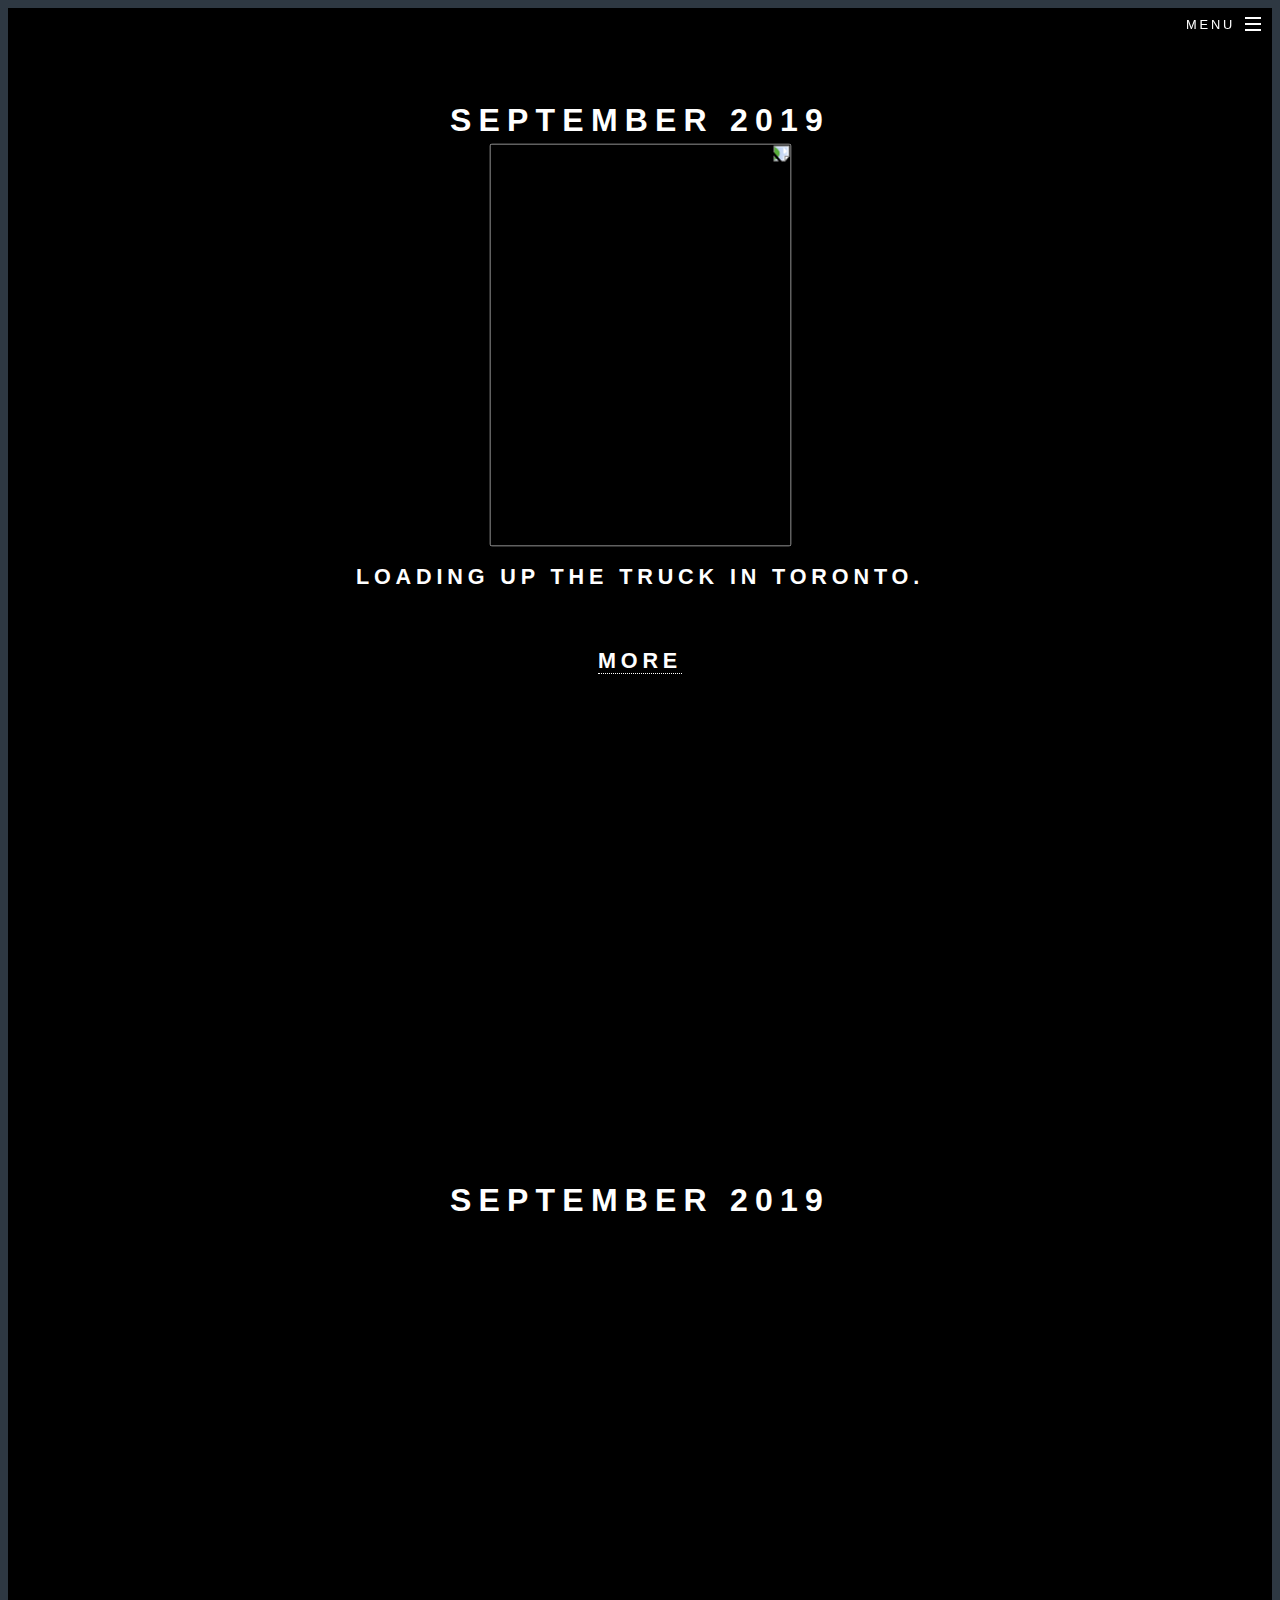
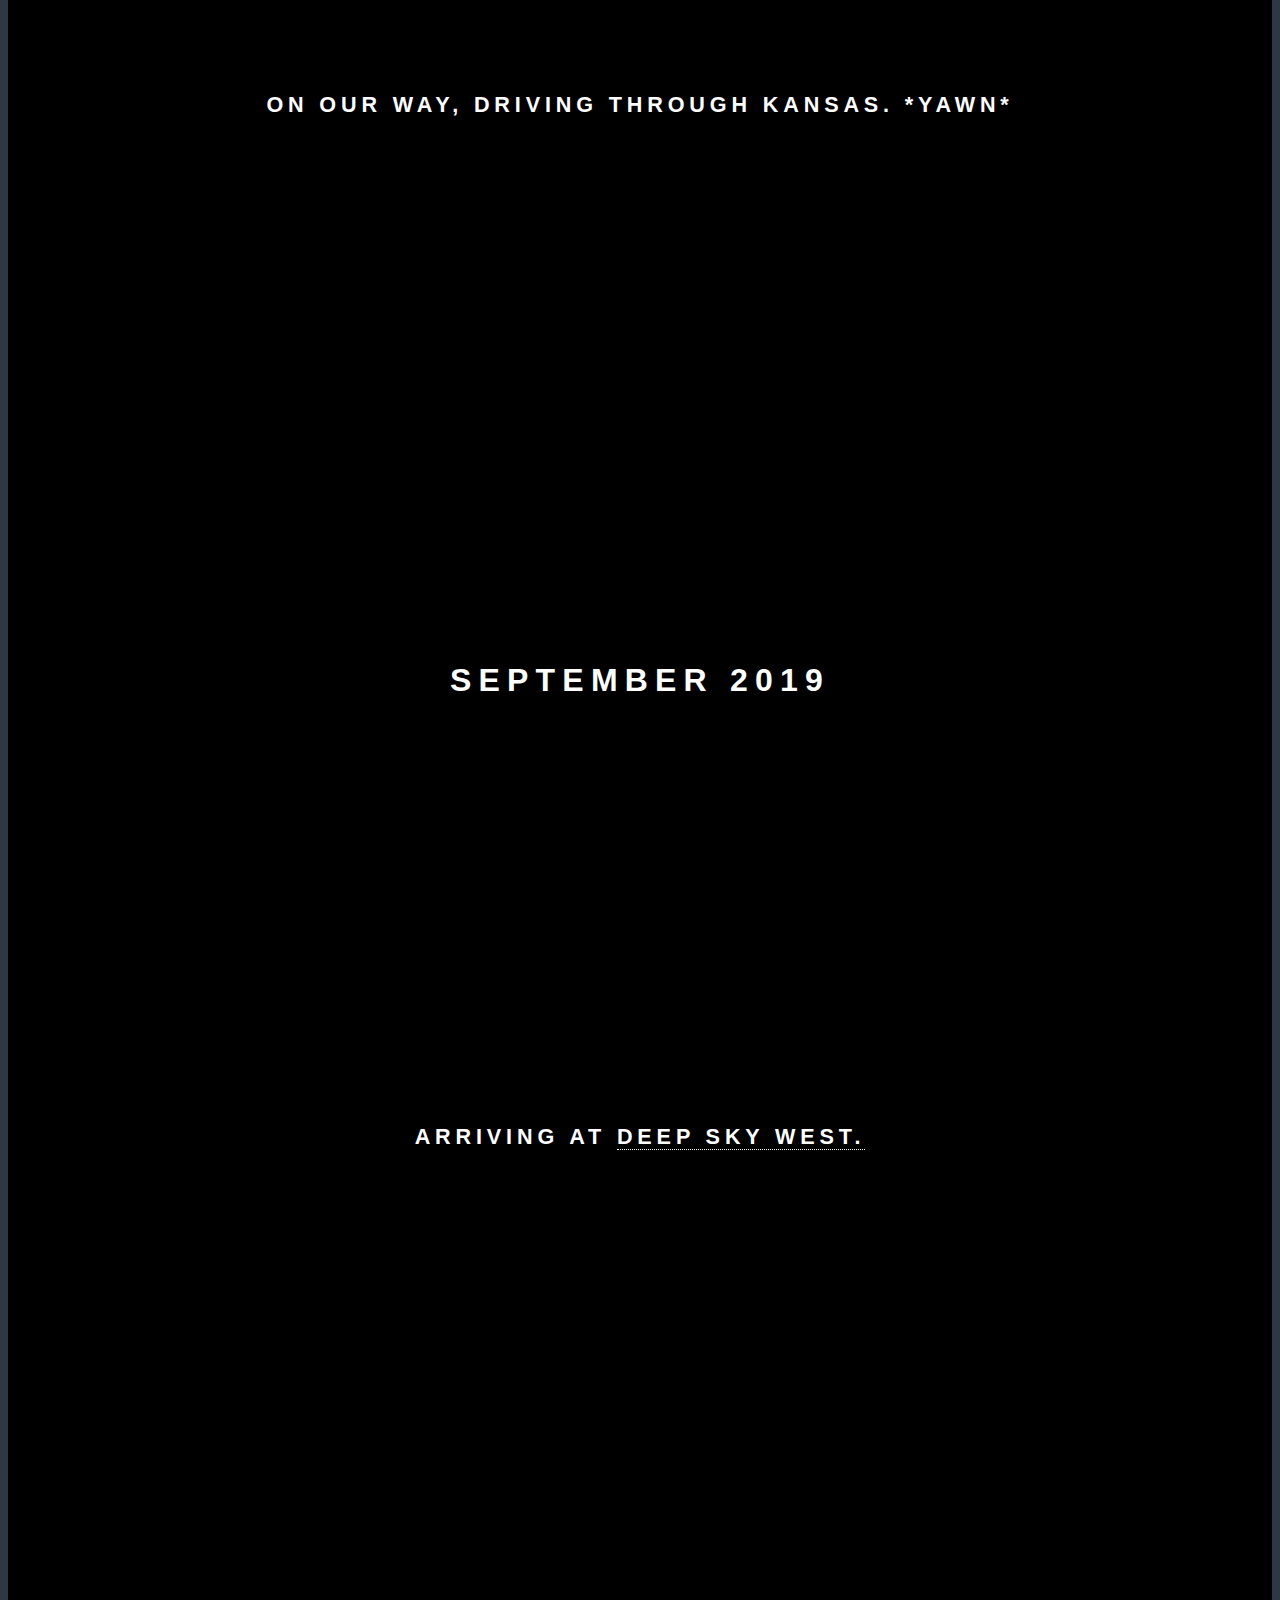
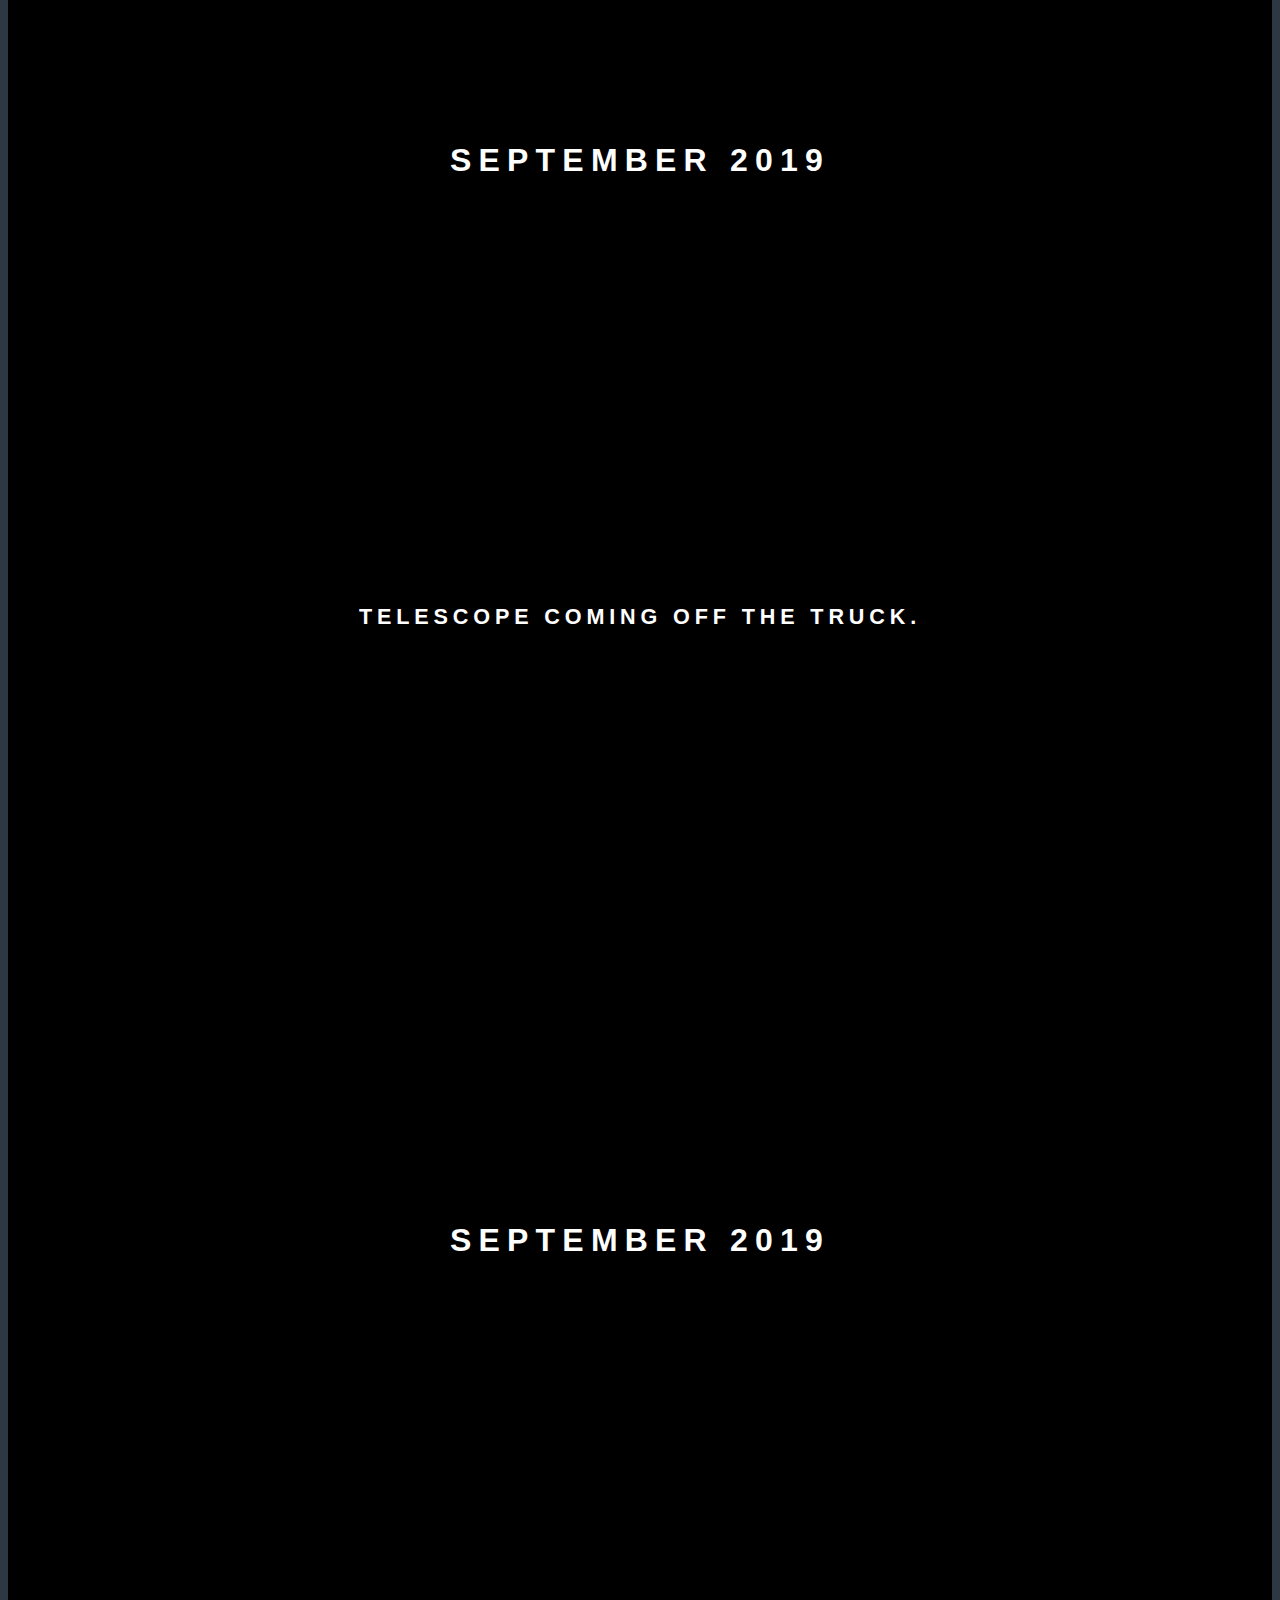
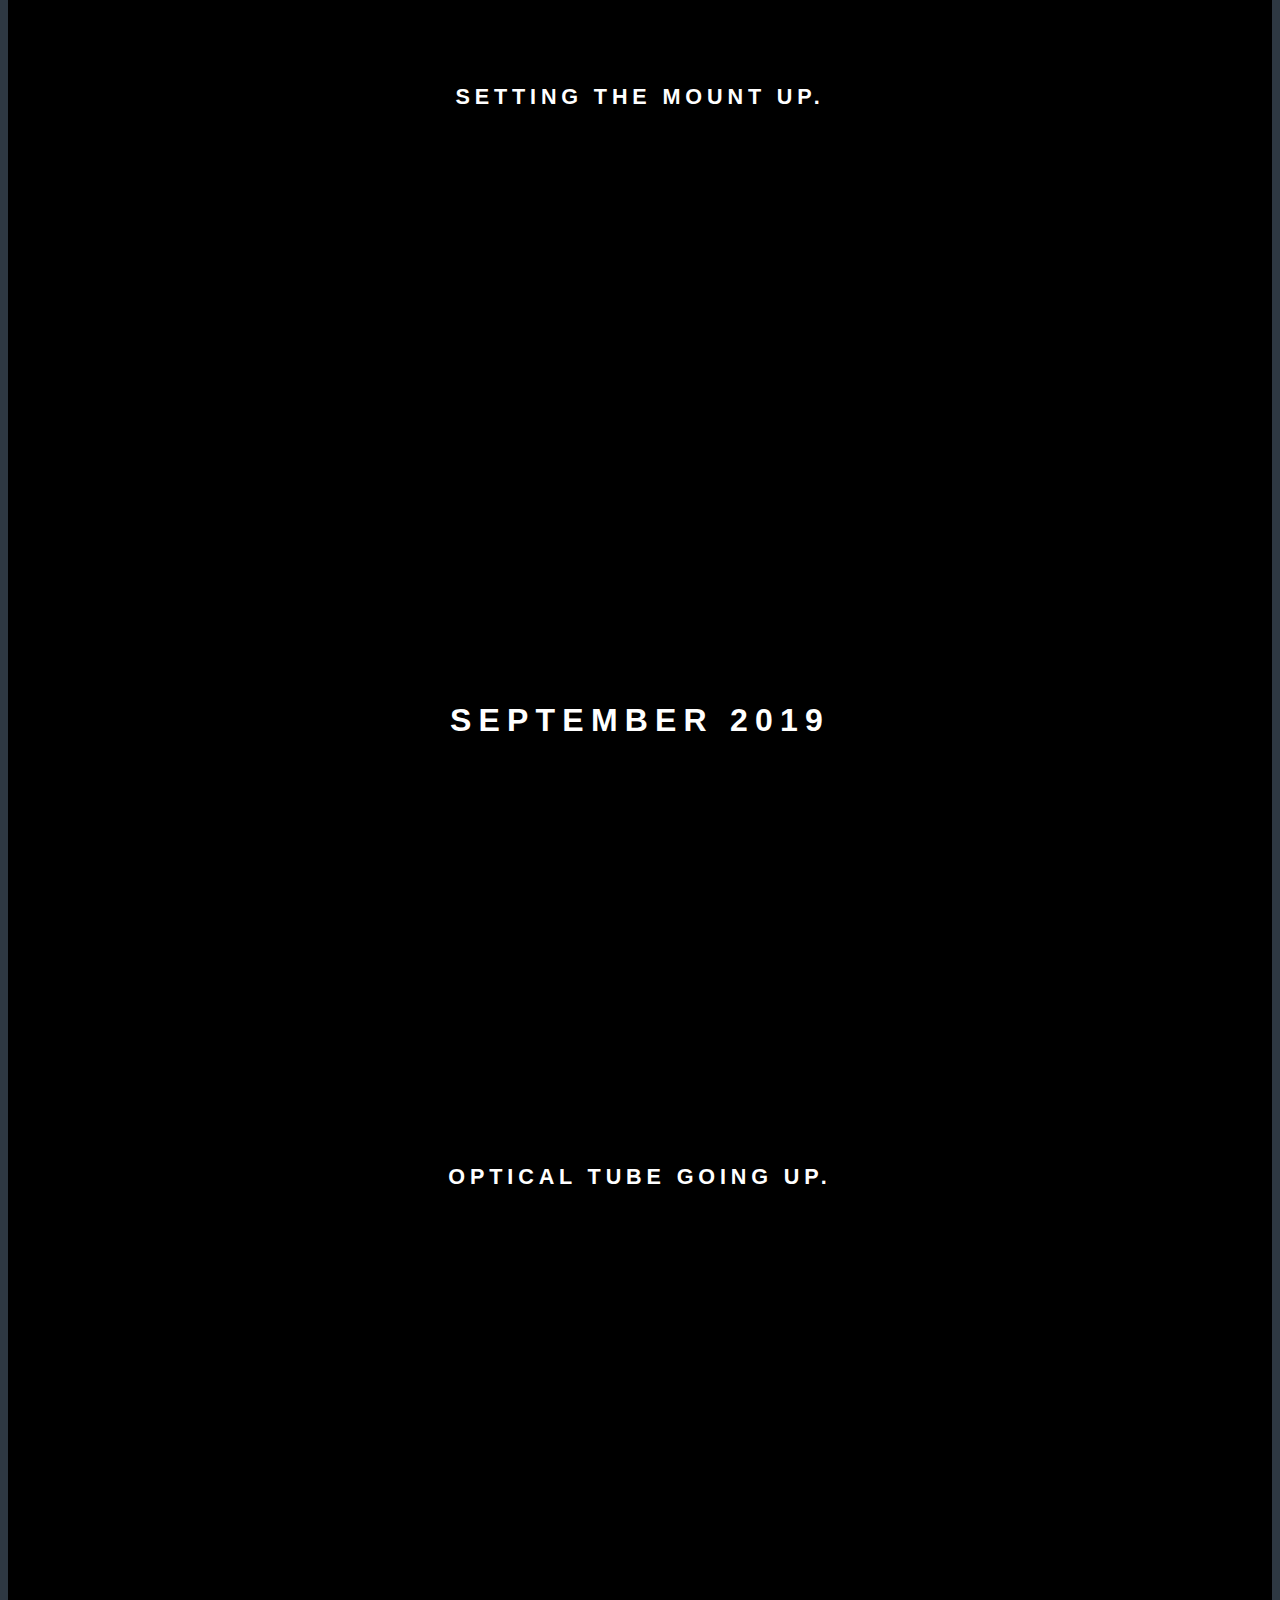
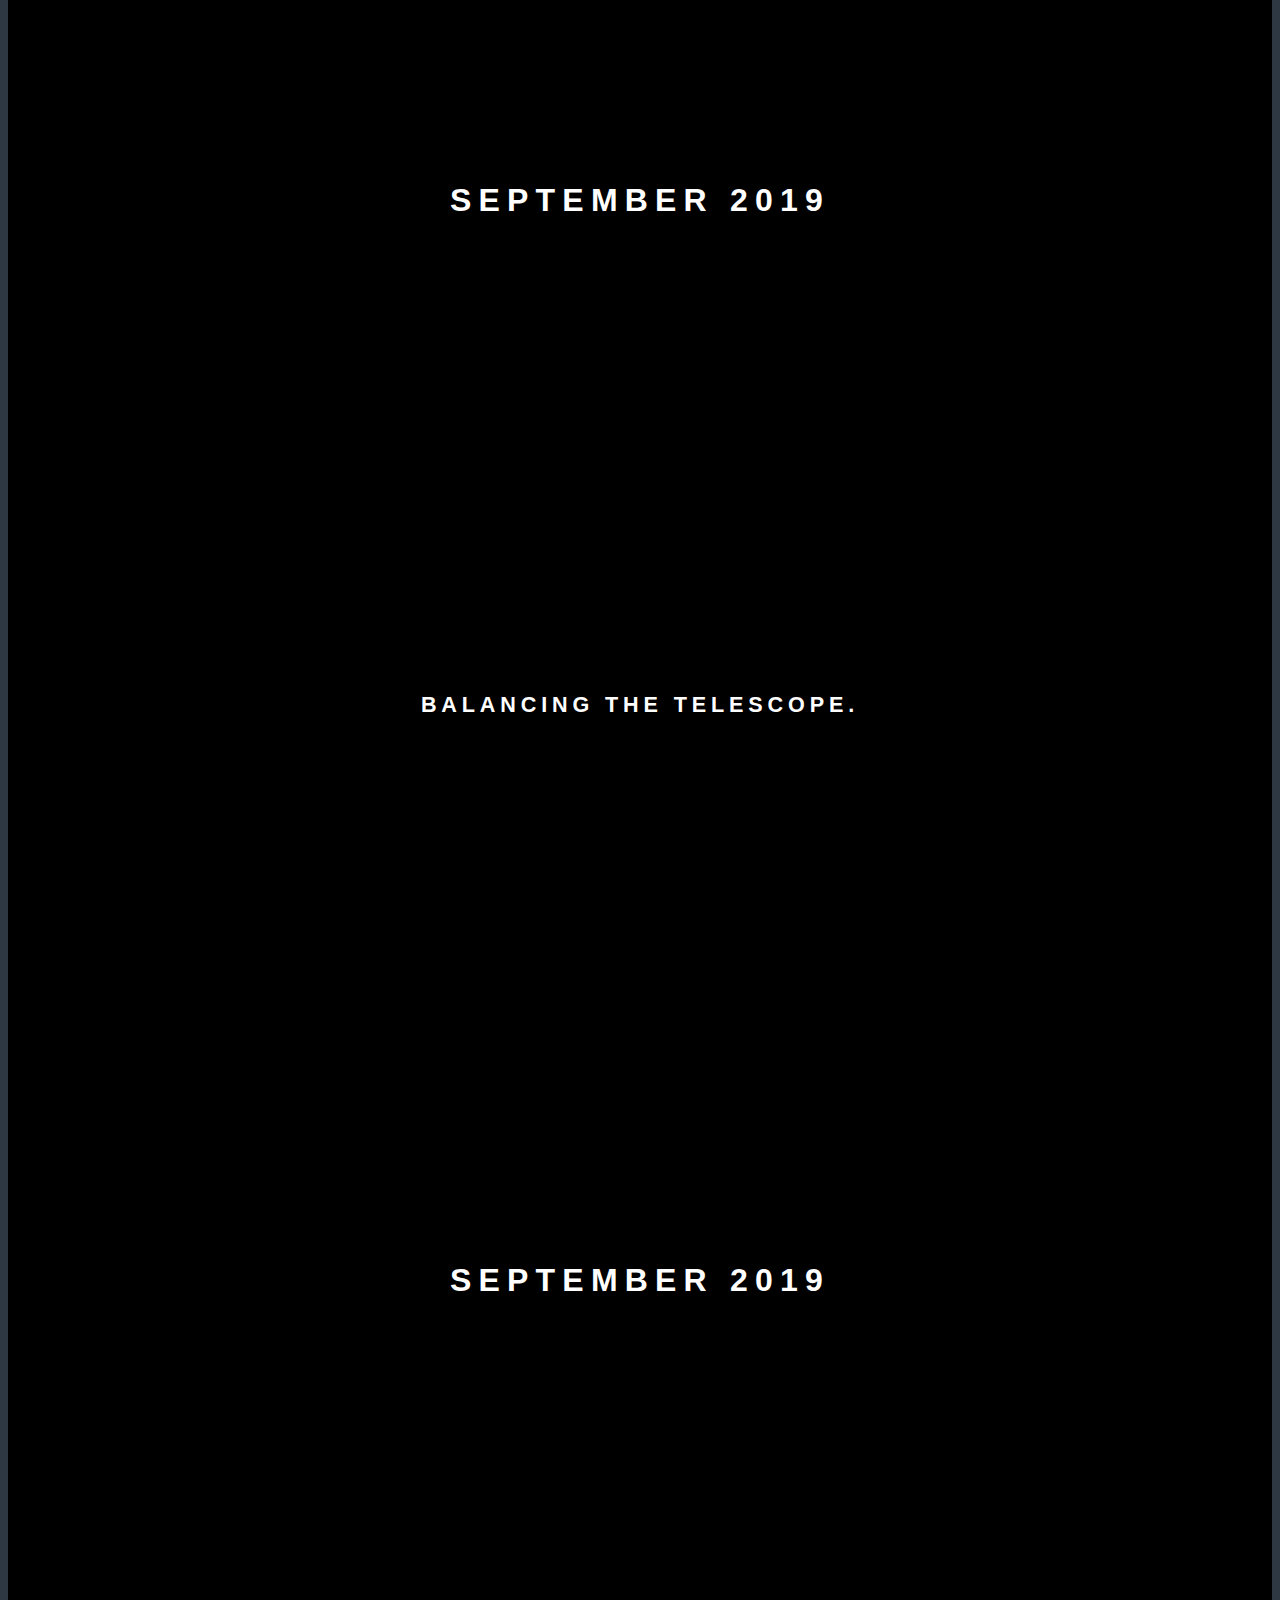
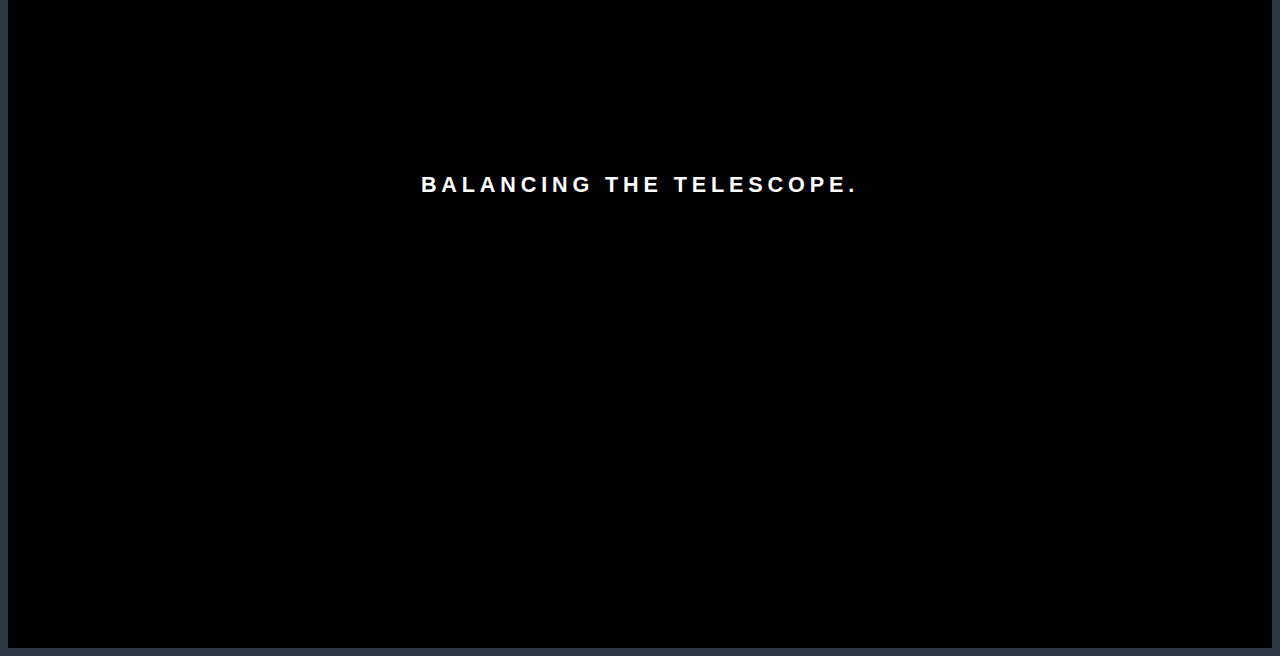
==== blog.html @ f85f85ef "updated blog" ====
<!DOCTYPE HTML>
<html>
	<head>
		<title>One Hit Wonders</title>
		<meta charset="utf-8" />
		<meta name="viewport" content="width=device-width, initial-scale=1, user-scalable=no" />
		<link rel="stylesheet" href="assets/css/main.css" />
		<noscript><link rel="stylesheet" href="assets/css/noscript.css" /></noscript>
        <link rel="shortcut icon" href="images/icon.png" type="image/x-icon" />


	</head>
	<body class="landing is-preload" onload="animateHTML().init(); animateHTML2().init(); animateHTML3().init();">

		<!-- Page Wrapper -->
			<div id="page-wrapper">

				<!-- Header -->
					<header id="header" class="alt">
						<h1><a href="index.html">One Hit Wonders</a></h1>
						<nav id="nav">
							<ul>
								<li class="special">
									<a href="#menu" class="menuToggle"><span>Menu</span></a>
									<div id="menu">
										<ul>
											<li><a href="index.html">Home</a></li>
											<li><a href="index.html#one">About</a></li>
											<li><a href="index.html#contact">Who we are</a></li>
											<li><a href="blog.html">Blog</a></li>

										</ul>
									</div>
								</li>
							</ul>
						</nav>
					</header>

				<!-- Banner -->
				
			<section id="blog" class="wrapper style12 special">
                        <div class="inner">
                            <header class="major">
                                <h1>September 2019</h1>
                                <br />
							<div class="image"><div class=hidden><img src="images/20190903_122950.jpg" height="302" width="403" alt="" class="rotate90" /></div></div>
								<br /><br /><br />
                                <h2>Loading up the truck in Toronto.</h2>
                            <div class=hidden2>
	
                                <h2><a href="#blog2">More</a></h2>
                            </div>
                            </header>
                        </div>
                    </section>
					
						  
						  
					<section id="blog2" class="wrapper style12 special">
                        <div class="inner">
                            <header class="major">
                                <h1>September 2019</h1>
                                <br />
							<div class="image"><div class=hidden><img src="images/20190906_122928.jpg" width="302" height="403" alt="" /></div></div>
								<br />
                                <h2>On our way, driving through Kansas. *yawn*</h2>
						
                           <div class=hidden2>
								
                                <h2><a href="#blog3">More</a></h2>
                            </div>                            </header>
                        </div>
                    </section>
					
					<section id="blog3" class="wrapper style12 special">
                        <div class="inner">
                            <header class="major">
                                <h1>September 2019</h1>
                                <br />
							<div class="image"><div class=hidden><img src="images/dsw.jpg" height="302" width="403" alt="" /></div></div>
								<br /><br /><br />
                                <h2>Arriving at <a href="http://www.deepskywest.com" target="_blank">Deep Sky West.</a></h2>
						
                           <div class=hidden2>
								
                                <h2><a href="#blog4">More</a></h2>
                            </div>                              </header>
                        </div>
                    </section>

					<section id="blog4" class="wrapper style12 special">
                        <div class="inner">
                            <header class="major">
                                <h1>September 2019</h1>
                                <br />
							<div class="image"><div class=hidden><img src="images/20190907_115948.jpg" height="302" width="403" alt="" /></div></div>
								<br /><br /><br />
                                <h2>Telescope coming off the truck.</h2>
						
                           <div class=hidden2>
								
                                <h2><a href="#blog5">More</a></h2>
                            </div>                              </header>
                        </div>
                    </section>


					<section id="blog5" class="wrapper style12 special">
                        <div class="inner">
                            <header class="major">
                                <h1>September 2019</h1>
                                <br />
							<div class="image"><div class=hidden><img src="images/settingup.jpg" height="302" width="403" alt="" /></div></div>
								<br /><br /><br />
                                <h2>Setting the mount up.</h2>
						
                           <div class=hidden2>
								
                                <h2><a href="#blog6">More</a></h2>
                            </div>                              </header>
                        </div>
                    </section>

					<section id="blog6" class="wrapper style12 special">
                        <div class="inner">
                            <header class="major">
                                <h1>September 2019</h1>
                                <br />
							<div class="image"><div class=hidden><img src="images/20190907_143831.jpg" height="302" width="403" class="rotate90" alt="" /></div></div>
								<br /><br /><br />
                                <h2>Optical tube going up.</h2>
						
                           <div class=hidden2>
								
                                <h2><a href="#blog7">More</a></h2>
                            </div>                              </header>
                        </div>
                    </section>

					<section id="blog7" class="wrapper style12 special">
                        <div class="inner">
                            <header class="major">
                                <h1>September 2019</h1>
                                <br />
							<div class="image"><div class=hidden><img src="images/20190907_151150.jpg" width="302" height="403" alt="" /></div></div>
								<br />
                                <h2>Balancing the telescope.</h2>
						
                           <div class=hidden2>
								
                                <h2><a href="blog.html">Back to the top</a></h2>
                            </div>                              </header>
                        </div>
                    </section>

					<section id="blog8" class="wrapper style12 special">
                        <div class="inner">
                            <header class="major">
                                <h1>September 2019</h1>
                                <br />
							<div class="image"><div class=hidden><img src="images/20190907_151150.jpg" width="302" height="403" alt="" /></div></div>
								<br />
                                <h2>Balancing the telescope.</h2>
						
                           <div class=hidden2>
								
                                <h2><a href="blog.html">Back to the top</a></h2>
                            </div>                              </header>
                        </div>
                    </section>


		<!-- Scripts -->
			<script src="assets/js/jquery.min.js"></script>
			<script src="assets/js/jquery.scrollex.min.js"></script>
			<script src="assets/js/jquery.scrolly.min.js"></script>
			<script src="assets/js/browser.min.js"></script>
			<script src="assets/js/breakpoints.min.js"></script>
			<script src="assets/js/util.js"></script>
			<script src="assets/js/main.js"></script>
            <script src="assets/js/animate.js"></script>
            <script src="assets/js/animate2.js"></script>
            <script src="assets/js/animate3.js"></script>


	</body>
</html>
---- assets/css/main.css ----
@import url(font-awesome.min.css);/Users/ziegler/Desktop/single_transits/webpage/assets/css/main.css
@import url("https://fonts.googleapis.com/css?family=Open+Sans:400,400italic,600,600italic,800,800italic");


html, body, div, span, applet, object,
iframe, h1, h2, h3, h4, h5, h6, p, blockquote,
pre, a, abbr, acronym, address, big, cite,
code, del, dfn, em, img, ins, kbd, q, s, samp,
small, strike, strong, sub, sup, tt, var, b,
u, i, center, dl, dt, dd, ol, ul, li, fieldset,
form, label, legend, table, caption, tbody,
tfoot, thead, tr, th, td, article, aside,
canvas, details, embed, figure, figcaption,
footer, header, hgroup, menu, nav, output, ruby,
section, summary, time, mark, audio, video {
	margin: 0;
	padding: 0;
	border: 0;
	font-size: 100%;
	font: inherit;
	vertical-align: baseline;}

article, aside, details, figcaption, figure,
footer, header, hgroup, menu, nav, section {
	display: block;}

body {
	line-height: 1;
}

body{overflow: hidden;}

ol, ul {
	list-style: none;
}

blockquote, q {
	quotes: none;
}

	blockquote:before, blockquote:after, q:before, q:after {
		content: '';
		content: none;
	}

table {
	border-collapse: collapse;
	border-spacing: 0;
}

body {
	-webkit-text-size-adjust: none;
}

mark {
	background-color: transparent;
	color: inherit;
}

input::-moz-focus-inner {
	border: 0;
	padding: 0;
}

input, select, textarea {
	-moz-appearance: none;
	-webkit-appearance: none;
	-ms-appearance: none;
	appearance: none;
}

/* Basic */

	@-ms-viewport {
		width: device-width;
	}

	html {
		box-sizing: border-box;
	}

	*, *:before, *:after {
		box-sizing: inherit;
	}

	body {
		background: #2e3842;
	}

		body.is-preload *, body.is-preload *:before, body.is-preload *:after {
			-moz-animation: none !important;
			-webkit-animation: none !important;
			-ms-animation: none !important;
			animation: none !important;
			-moz-transition: none !important;
			-webkit-transition: none !important;
			-ms-transition: none !important;
			transition: none !important;
		}

	body, input, select, textarea {
		color: #fff;
		font-family: "Open Sans", Helvetica, sans-serif;
		font-size: 15pt;
		font-weight: 400;
		letter-spacing: 0.075em;
		line-height: 1.65em;
	}

		@media screen and (max-width: 1680px) {

			body, input, select, textarea {
				font-size: 13pt;
			}

		}

		@media screen and (max-width: 1280px) {

			body, input, select, textarea {
				font-size: 12pt;
			}

		}

		@media screen and (max-width: 736px) {

			body, input, select, textarea {
				font-size: 11pt;
				letter-spacing: 0.0375em;
			}

		}

	a {
		-moz-transition: color 0.2s ease, border-bottom-color 0.2s ease;
		-webkit-transition: color 0.2s ease, border-bottom-color 0.2s ease;
		-ms-transition: color 0.2s ease, border-bottom-color 0.2s ease;
		transition: color 0.2s ease, border-bottom-color 0.2s ease;
		border-bottom: dotted 1px;
		color: inherit;
		text-decoration: none;
	}

		a:hover {
			border-bottom-color: transparent;
		}

	strong, b {
		color: #fff;
		font-weight: 600;
	}

	em, i {
		font-style: italic;
	}

	p {
		margin: 0 0 2em 0;
	}

	h1, h2, h3, h4, h5, h6 {
		color: #fff;
		font-weight: 800;
		letter-spacing: 0.225em;
		line-height: 1em;
		margin: 0 0 1em 0;
		text-transform: uppercase;
	}

		h1 a, h2 a, h3 a, h4 a, h5 a, h6 a {
			color: inherit;
			text-decoration: none;
		}

	h2 {
		font-size: 1.35em;
		line-height: 1.75em;
	}

		@media screen and (max-width: 736px) {

			h2 {
				font-size: 1.1em;
				line-height: 1.65em;
			}

		}

	h3 {
		font-size: 1.15em;
		line-height: 1.75em;
	}

		@media screen and (max-width: 736px) {

			h3 {
				font-size: 1em;
				line-height: 1.65em;
			}

		}

	h4 {
		font-size: 1em;
		line-height: 1.5em;
	}

	h5 {
		font-size: 0.8em;
		line-height: 1.5em;
	}

	h6 {
		font-size: 0.7em;
		line-height: 1.5em;
	}

	sub {
		font-size: 0.8em;
		position: relative;
		top: 0.5em;
	}

	sup {
		font-size: 0.8em;
		position: relative;
		top: -0.5em;
	}

	hr {
		border: 0;
		border-bottom: solid 2px #fff;
		margin: 3em 0;
	}

		hr.major {
			margin: 4.5em 0;
		}

	blockquote {
		border-left: solid 4px #fff;
		font-style: italic;
		margin: 0 0 2em 0;
		padding: 0.5em 0 0.5em 2em;
	}

	code {
		background: rgba(144, 144, 144, 0.25);
		border-radius: 3px;
		font-family: "Courier New", monospace;
		font-size: 0.9em;
		letter-spacing: 0;
		margin: 0 0.25em;
		padding: 0.25em 0.65em;
	}

	pre {
		-webkit-overflow-scrolling: touch;
		font-family: "Courier New", monospace;
		font-size: 0.9em;
		margin: 0 0 2em 0;
	}

		pre code {
			display: block;
			line-height: 1.75em;
			padding: 1em 1.5em;
			overflow-x: auto;
		}

	.align-left {
		text-align: left;
	}

	.align-center {
		text-align: center;
	}

	.align-right {
		text-align: right;
	}

/* Row */

	.row {
		display: flex;
		flex-wrap: wrap;
		box-sizing: border-box;
		align-items: stretch;
	}

		.row > * {
			box-sizing: border-box;
		}

		.row.gtr-uniform > * > :last-child {
			margin-bottom: 0;
		}

		.row.aln-left {
			justify-content: flex-start;
		}

		.row.aln-center {
			justify-content: center;
		}

		.row.aln-right {
			justify-content: flex-end;
		}

		.row.aln-top {
			align-items: flex-start;
		}

		.row.aln-middle {
			align-items: center;
		}

		.row.aln-bottom {
			align-items: flex-end;
		}

		.row > .imp {
			order: -1;
		}

		.row > .col-1 {
			width: 8.3333333333%;
		}

		.row > .off-1 {
			margin-left: 8.3333333333%;
		}

		.row > .col-2 {
			width: 16.6666666667%;
		}

		.row > .off-2 {
			margin-left: 16.6666666667%;
		}

		.row > .col-3 {
			width: 25%;
		}

		.row > .off-3 {
			margin-left: 25%;
		}

		.row > .col-4 {
			width: 33.3333333333%;
		}

		.row > .off-4 {
			margin-left: 33.3333333333%;
		}

		.row > .col-5 {
			width: 41.6666666667%;
		}

		.row > .off-5 {
			margin-left: 41.6666666667%;
		}

		.row > .col-6 {
			width: 50%;
		}

		.row > .off-6 {
			margin-left: 50%;
		}

		.row > .col-7 {
			width: 58.3333333333%;
		}

		.row > .off-7 {
			margin-left: 58.3333333333%;
		}

		.row > .col-8 {
			width: 66.6666666667%;
		}

		.row > .off-8 {
			margin-left: 66.6666666667%;
		}

		.row > .col-9 {
			width: 75%;
		}

		.row > .off-9 {
			margin-left: 75%;
		}

		.row > .col-10 {
			width: 83.3333333333%;
		}

		.row > .off-10 {
			margin-left: 83.3333333333%;
		}

		.row > .col-11 {
			width: 91.6666666667%;
		}

		.row > .off-11 {
			margin-left: 91.6666666667%;
		}

		.row > .col-12 {
			width: 100%;
		}

		.row > .off-12 {
			margin-left: 100%;
		}

		.row.gtr-0 {
			margin-top: 0;
			margin-left: 0em;
		}

			.row.gtr-0 > * {
				padding: 0 0 0 0em;
			}

			.row.gtr-0.gtr-uniform {
				margin-top: 0em;
			}

				.row.gtr-0.gtr-uniform > * {
					padding-top: 0em;
				}

		.row.gtr-25 {
			margin-top: 0;
			margin-left: -0.375em;
		}

			.row.gtr-25 > * {
				padding: 0 0 0 0.375em;
			}

			.row.gtr-25.gtr-uniform {
				margin-top: -0.375em;
			}

				.row.gtr-25.gtr-uniform > * {
					padding-top: 0.375em;
				}

		.row.gtr-50 {
			margin-top: 0;
			margin-left: -0.75em;
		}

			.row.gtr-50 > * {
				padding: 0 0 0 0.75em;
			}

			.row.gtr-50.gtr-uniform {
				margin-top: -0.75em;
			}

				.row.gtr-50.gtr-uniform > * {
					padding-top: 0.75em;
				}

		.row {
			margin-top: 0;
			margin-left: -1.5em;
		}

			.row > * {
				padding: 0 0 0 1.5em;
			}

			.row.gtr-uniform {
				margin-top: -1.5em;
			}

				.row.gtr-uniform > * {
					padding-top: 1.5em;
				}

		.row.gtr-150 {
			margin-top: 0;
			margin-left: -2.25em;
		}

			.row.gtr-150 > * {
				padding: 0 0 0 2.25em;
			}

			.row.gtr-150.gtr-uniform {
				margin-top: -2.25em;
			}

				.row.gtr-150.gtr-uniform > * {
					padding-top: 2.25em;
				}

		.row.gtr-200 {
			margin-top: 0;
			margin-left: -3em;
		}

			.row.gtr-200 > * {
				padding: 0 0 0 3em;
			}

			.row.gtr-200.gtr-uniform {
				margin-top: -3em;
			}

				.row.gtr-200.gtr-uniform > * {
					padding-top: 3em;
				}

		@media screen and (max-width: 1680px) {

			.row {
				display: flex;
				flex-wrap: wrap;
				box-sizing: border-box;
				align-items: stretch;
			}

				.row > * {
					box-sizing: border-box;
				}

				.row.gtr-uniform > * > :last-child {
					margin-bottom: 0;
				}

				.row.aln-left {
					justify-content: flex-start;
				}

				.row.aln-center {
					justify-content: center;
				}

				.row.aln-right {
					justify-content: flex-end;
				}

				.row.aln-top {
					align-items: flex-start;
				}

				.row.aln-middle {
					align-items: center;
				}

				.row.aln-bottom {
					align-items: flex-end;
				}

				.row > .imp-xlarge {
					order: -1;
				}

				.row > .col-1-xlarge {
					width: 8.3333333333%;
				}

				.row > .off-1-xlarge {
					margin-left: 8.3333333333%;
				}

				.row > .col-2-xlarge {
					width: 16.6666666667%;
				}

				.row > .off-2-xlarge {
					margin-left: 16.6666666667%;
				}

				.row > .col-3-xlarge {
					width: 25%;
				}

				.row > .off-3-xlarge {
					margin-left: 25%;
				}

				.row > .col-4-xlarge {
					width: 33.3333333333%;
				}

				.row > .off-4-xlarge {
					margin-left: 33.3333333333%;
				}

				.row > .col-5-xlarge {
					width: 41.6666666667%;
				}

				.row > .off-5-xlarge {
					margin-left: 41.6666666667%;
				}

				.row > .col-6-xlarge {
					width: 50%;
				}

				.row > .off-6-xlarge {
					margin-left: 50%;
				}

				.row > .col-7-xlarge {
					width: 58.3333333333%;
				}

				.row > .off-7-xlarge {
					margin-left: 58.3333333333%;
				}

				.row > .col-8-xlarge {
					width: 66.6666666667%;
				}

				.row > .off-8-xlarge {
					margin-left: 66.6666666667%;
				}

				.row > .col-9-xlarge {
					width: 75%;
				}

				.row > .off-9-xlarge {
					margin-left: 75%;
				}

				.row > .col-10-xlarge {
					width: 83.3333333333%;
				}

				.row > .off-10-xlarge {
					margin-left: 83.3333333333%;
				}

				.row > .col-11-xlarge {
					width: 91.6666666667%;
				}

				.row > .off-11-xlarge {
					margin-left: 91.6666666667%;
				}

				.row > .col-12-xlarge {
					width: 100%;
				}

				.row > .off-12-xlarge {
					margin-left: 100%;
				}

				.row.gtr-0 {
					margin-top: 0;
					margin-left: 0em;
				}

					.row.gtr-0 > * {
						padding: 0 0 0 0em;
					}

					.row.gtr-0.gtr-uniform {
						margin-top: 0em;
					}

						.row.gtr-0.gtr-uniform > * {
							padding-top: 0em;
						}

				.row.gtr-25 {
					margin-top: 0;
					margin-left: -0.375em;
				}

					.row.gtr-25 > * {
						padding: 0 0 0 0.375em;
					}

					.row.gtr-25.gtr-uniform {
						margin-top: -0.375em;
					}

						.row.gtr-25.gtr-uniform > * {
							padding-top: 0.375em;
						}

				.row.gtr-50 {
					margin-top: 0;
					margin-left: -0.75em;
				}

					.row.gtr-50 > * {
						padding: 0 0 0 0.75em;
					}

					.row.gtr-50.gtr-uniform {
						margin-top: -0.75em;
					}

						.row.gtr-50.gtr-uniform > * {
							padding-top: 0.75em;
						}

				.row {
					margin-top: 0;
					margin-left: -1.5em;
				}

					.row > * {
						padding: 0 0 0 1.5em;
					}

					.row.gtr-uniform {
						margin-top: -1.5em;
					}

						.row.gtr-uniform > * {
							padding-top: 1.5em;
						}

				.row.gtr-150 {
					margin-top: 0;
					margin-left: -2.25em;
				}

					.row.gtr-150 > * {
						padding: 0 0 0 2.25em;
					}

					.row.gtr-150.gtr-uniform {
						margin-top: -2.25em;
					}

						.row.gtr-150.gtr-uniform > * {
							padding-top: 2.25em;
						}

				.row.gtr-200 {
					margin-top: 0;
					margin-left: -3em;
				}

					.row.gtr-200 > * {
						padding: 0 0 0 3em;
					}

					.row.gtr-200.gtr-uniform {
						margin-top: -3em;
					}

						.row.gtr-200.gtr-uniform > * {
							padding-top: 3em;
						}

		}

		@media screen and (max-width: 1280px) {

			.row {
				display: flex;
				flex-wrap: wrap;
				box-sizing: border-box;
				align-items: stretch;
			}

				.row > * {
					box-sizing: border-box;
				}

				.row.gtr-uniform > * > :last-child {
					margin-bottom: 0;
				}

				.row.aln-left {
					justify-content: flex-start;
				}

				.row.aln-center {
					justify-content: center;
				}

				.row.aln-right {
					justify-content: flex-end;
				}

				.row.aln-top {
					align-items: flex-start;
				}

				.row.aln-middle {
					align-items: center;
				}

				.row.aln-bottom {
					align-items: flex-end;
				}

				.row > .imp-large {
					order: -1;
				}

				.row > .col-1-large {
					width: 8.3333333333%;
				}

				.row > .off-1-large {
					margin-left: 8.3333333333%;
				}

				.row > .col-2-large {
					width: 16.6666666667%;
				}

				.row > .off-2-large {
					margin-left: 16.6666666667%;
				}

				.row > .col-3-large {
					width: 25%;
				}

				.row > .off-3-large {
					margin-left: 25%;
				}

				.row > .col-4-large {
					width: 33.3333333333%;
				}

				.row > .off-4-large {
					margin-left: 33.3333333333%;
				}

				.row > .col-5-large {
					width: 41.6666666667%;
				}

				.row > .off-5-large {
					margin-left: 41.6666666667%;
				}

				.row > .col-6-large {
					width: 50%;
				}

				.row > .off-6-large {
					margin-left: 50%;
				}

				.row > .col-7-large {
					width: 58.3333333333%;
				}

				.row > .off-7-large {
					margin-left: 58.3333333333%;
				}

				.row > .col-8-large {
					width: 66.6666666667%;
				}

				.row > .off-8-large {
					margin-left: 66.6666666667%;
				}

				.row > .col-9-large {
					width: 75%;
				}

				.row > .off-9-large {
					margin-left: 75%;
				}

				.row > .col-10-large {
					width: 83.3333333333%;
				}

				.row > .off-10-large {
					margin-left: 83.3333333333%;
				}

				.row > .col-11-large {
					width: 91.6666666667%;
				}

				.row > .off-11-large {
					margin-left: 91.6666666667%;
				}

				.row > .col-12-large {
					width: 100%;
				}

				.row > .off-12-large {
					margin-left: 100%;
				}

				.row.gtr-0 {
					margin-top: 0;
					margin-left: 0em;
				}

					.row.gtr-0 > * {
						padding: 0 0 0 0em;
					}

					.row.gtr-0.gtr-uniform {
						margin-top: 0em;
					}

						.row.gtr-0.gtr-uniform > * {
							padding-top: 0em;
						}

				.row.gtr-25 {
					margin-top: 0;
					margin-left: -0.375em;
				}

					.row.gtr-25 > * {
						padding: 0 0 0 0.375em;
					}

					.row.gtr-25.gtr-uniform {
						margin-top: -0.375em;
					}

						.row.gtr-25.gtr-uniform > * {
							padding-top: 0.375em;
						}

				.row.gtr-50 {
					margin-top: 0;
					margin-left: -0.75em;
				}

					.row.gtr-50 > * {
						padding: 0 0 0 0.75em;
					}

					.row.gtr-50.gtr-uniform {
						margin-top: -0.75em;
					}

						.row.gtr-50.gtr-uniform > * {
							padding-top: 0.75em;
						}

				.row {
					margin-top: 0;
					margin-left: -1.5em;
				}

					.row > * {
						padding: 0 0 0 1.5em;
					}

					.row.gtr-uniform {
						margin-top: -1.5em;
					}

						.row.gtr-uniform > * {
							padding-top: 1.5em;
						}

				.row.gtr-150 {
					margin-top: 0;
					margin-left: -2.25em;
				}

					.row.gtr-150 > * {
						padding: 0 0 0 2.25em;
					}

					.row.gtr-150.gtr-uniform {
						margin-top: -2.25em;
					}

						.row.gtr-150.gtr-uniform > * {
							padding-top: 2.25em;
						}

				.row.gtr-200 {
					margin-top: 0;
					margin-left: -3em;
				}

					.row.gtr-200 > * {
						padding: 0 0 0 3em;
					}

					.row.gtr-200.gtr-uniform {
						margin-top: -3em;
					}

						.row.gtr-200.gtr-uniform > * {
							padding-top: 3em;
						}

		}

		@media screen and (max-width: 980px) {

			.row {
				display: flex;
				flex-wrap: wrap;
				box-sizing: border-box;
				align-items: stretch;
			}

				.row > * {
					box-sizing: border-box;
				}

				.row.gtr-uniform > * > :last-child {
					margin-bottom: 0;
				}

				.row.aln-left {
					justify-content: flex-start;
				}

				.row.aln-center {
					justify-content: center;
				}

				.row.aln-right {
					justify-content: flex-end;
				}

				.row.aln-top {
					align-items: flex-start;
				}

				.row.aln-middle {
					align-items: center;
				}

				.row.aln-bottom {
					align-items: flex-end;
				}

				.row > .imp-medium {
					order: -1;
				}

				.row > .col-1-medium {
					width: 8.3333333333%;
				}

				.row > .off-1-medium {
					margin-left: 8.3333333333%;
				}

				.row > .col-2-medium {
					width: 16.6666666667%;
				}

				.row > .off-2-medium {
					margin-left: 16.6666666667%;
				}

				.row > .col-3-medium {
					width: 25%;
				}

				.row > .off-3-medium {
					margin-left: 25%;
				}

				.row > .col-4-medium {
					width: 33.3333333333%;
				}

				.row > .off-4-medium {
					margin-left: 33.3333333333%;
				}

				.row > .col-5-medium {
					width: 41.6666666667%;
				}

				.row > .off-5-medium {
					margin-left: 41.6666666667%;
				}

				.row > .col-6-medium {
					width: 50%;
				}

				.row > .off-6-medium {
					margin-left: 50%;
				}

				.row > .col-7-medium {
					width: 58.3333333333%;
				}

				.row > .off-7-medium {
					margin-left: 58.3333333333%;
				}

				.row > .col-8-medium {
					width: 66.6666666667%;
				}

				.row > .off-8-medium {
					margin-left: 66.6666666667%;
				}

				.row > .col-9-medium {
					width: 75%;
				}

				.row > .off-9-medium {
					margin-left: 75%;
				}

				.row > .col-10-medium {
					width: 83.3333333333%;
				}

				.row > .off-10-medium {
					margin-left: 83.3333333333%;
				}

				.row > .col-11-medium {
					width: 91.6666666667%;
				}

				.row > .off-11-medium {
					margin-left: 91.6666666667%;
				}

				.row > .col-12-medium {
					width: 100%;
				}

				.row > .off-12-medium {
					margin-left: 100%;
				}

				.row.gtr-0 {
					margin-top: 0;
					margin-left: 0em;
				}

					.row.gtr-0 > * {
						padding: 0 0 0 0em;
					}

					.row.gtr-0.gtr-uniform {
						margin-top: 0em;
					}

						.row.gtr-0.gtr-uniform > * {
							padding-top: 0em;
						}

				.row.gtr-25 {
					margin-top: 0;
					margin-left: -0.375em;
				}

					.row.gtr-25 > * {
						padding: 0 0 0 0.375em;
					}

					.row.gtr-25.gtr-uniform {
						margin-top: -0.375em;
					}

						.row.gtr-25.gtr-uniform > * {
							padding-top: 0.375em;
						}

				.row.gtr-50 {
					margin-top: 0;
					margin-left: -0.75em;
				}

					.row.gtr-50 > * {
						padding: 0 0 0 0.75em;
					}

					.row.gtr-50.gtr-uniform {
						margin-top: -0.75em;
					}

						.row.gtr-50.gtr-uniform > * {
							padding-top: 0.75em;
						}

				.row {
					margin-top: 0;
					margin-left: -1.5em;
				}

					.row > * {
						padding: 0 0 0 1.5em;
					}

					.row.gtr-uniform {
						margin-top: -1.5em;
					}

						.row.gtr-uniform > * {
							padding-top: 1.5em;
						}

				.row.gtr-150 {
					margin-top: 0;
					margin-left: -2.25em;
				}

					.row.gtr-150 > * {
						padding: 0 0 0 2.25em;
					}

					.row.gtr-150.gtr-uniform {
						margin-top: -2.25em;
					}

						.row.gtr-150.gtr-uniform > * {
							padding-top: 2.25em;
						}

				.row.gtr-200 {
					margin-top: 0;
					margin-left: -3em;
				}

					.row.gtr-200 > * {
						padding: 0 0 0 3em;
					}

					.row.gtr-200.gtr-uniform {
						margin-top: -3em;
					}

						.row.gtr-200.gtr-uniform > * {
							padding-top: 3em;
						}

		}

		@media screen and (max-width: 736px) {

			.row {
				display: flex;
				flex-wrap: wrap;
				box-sizing: border-box;
				align-items: stretch;
			}

				.row > * {
					box-sizing: border-box;
				}

				.row.gtr-uniform > * > :last-child {
					margin-bottom: 0;
				}

				.row.aln-left {
					justify-content: flex-start;
				}

				.row.aln-center {
					justify-content: center;
				}

				.row.aln-right {
					justify-content: flex-end;
				}

				.row.aln-top {
					align-items: flex-start;
				}

				.row.aln-middle {
					align-items: center;
				}

				.row.aln-bottom {
					align-items: flex-end;
				}

				.row > .imp-small {
					order: -1;
				}

				.row > .col-1-small {
					width: 8.3333333333%;
				}

				.row > .off-1-small {
					margin-left: 8.3333333333%;
				}

				.row > .col-2-small {
					width: 16.6666666667%;
				}

				.row > .off-2-small {
					margin-left: 16.6666666667%;
				}

				.row > .col-3-small {
					width: 25%;
				}

				.row > .off-3-small {
					margin-left: 25%;
				}

				.row > .col-4-small {
					width: 33.3333333333%;
				}

				.row > .off-4-small {
					margin-left: 33.3333333333%;
				}

				.row > .col-5-small {
					width: 41.6666666667%;
				}

				.row > .off-5-small {
					margin-left: 41.6666666667%;
				}

				.row > .col-6-small {
					width: 50%;
				}

				.row > .off-6-small {
					margin-left: 50%;
				}

				.row > .col-7-small {
					width: 58.3333333333%;
				}

				.row > .off-7-small {
					margin-left: 58.3333333333%;
				}

				.row > .col-8-small {
					width: 66.6666666667%;
				}

				.row > .off-8-small {
					margin-left: 66.6666666667%;
				}

				.row > .col-9-small {
					width: 75%;
				}

				.row > .off-9-small {
					margin-left: 75%;
				}

				.row > .col-10-small {
					width: 83.3333333333%;
				}

				.row > .off-10-small {
					margin-left: 83.3333333333%;
				}

				.row > .col-11-small {
					width: 91.6666666667%;
				}

				.row > .off-11-small {
					margin-left: 91.6666666667%;
				}

				.row > .col-12-small {
					width: 100%;
				}

				.row > .off-12-small {
					margin-left: 100%;
				}

				.row.gtr-0 {
					margin-top: 0;
					margin-left: 0em;
				}

					.row.gtr-0 > * {
						padding: 0 0 0 0em;
					}

					.row.gtr-0.gtr-uniform {
						margin-top: 0em;
					}

						.row.gtr-0.gtr-uniform > * {
							padding-top: 0em;
						}

				.row.gtr-25 {
					margin-top: 0;
					margin-left: -0.375em;
				}

					.row.gtr-25 > * {
						padding: 0 0 0 0.375em;
					}

					.row.gtr-25.gtr-uniform {
						margin-top: -0.375em;
					}

						.row.gtr-25.gtr-uniform > * {
							padding-top: 0.375em;
						}

				.row.gtr-50 {
					margin-top: 0;
					margin-left: -0.75em;
				}

					.row.gtr-50 > * {
						padding: 0 0 0 0.75em;
					}

					.row.gtr-50.gtr-uniform {
						margin-top: -0.75em;
					}

						.row.gtr-50.gtr-uniform > * {
							padding-top: 0.75em;
						}

				.row {
					margin-top: 0;
					margin-left: -1.5em;
				}

					.row > * {
						padding: 0 0 0 1.5em;
					}

					.row.gtr-uniform {
						margin-top: -1.5em;
					}

						.row.gtr-uniform > * {
							padding-top: 1.5em;
						}

				.row.gtr-150 {
					margin-top: 0;
					margin-left: -2.25em;
				}

					.row.gtr-150 > * {
						padding: 0 0 0 2.25em;
					}

					.row.gtr-150.gtr-uniform {
						margin-top: -2.25em;
					}

						.row.gtr-150.gtr-uniform > * {
							padding-top: 2.25em;
						}

				.row.gtr-200 {
					margin-top: 0;
					margin-left: -3em;
				}

					.row.gtr-200 > * {
						padding: 0 0 0 3em;
					}

					.row.gtr-200.gtr-uniform {
						margin-top: -3em;
					}

						.row.gtr-200.gtr-uniform > * {
							padding-top: 3em;
						}

		}

		@media screen and (max-width: 480px) {

			.row {
				display: flex;
				flex-wrap: wrap;
				box-sizing: border-box;
				align-items: stretch;
			}

				.row > * {
					box-sizing: border-box;
				}

				.row.gtr-uniform > * > :last-child {
					margin-bottom: 0;
				}

				.row.aln-left {
					justify-content: flex-start;
				}

				.row.aln-center {
					justify-content: center;
				}

				.row.aln-right {
					justify-content: flex-end;
				}

				.row.aln-top {
					align-items: flex-start;
				}

				.row.aln-middle {
					align-items: center;
				}

				.row.aln-bottom {
					align-items: flex-end;
				}

				.row > .imp-xsmall {
					order: -1;
				}

				.row > .col-1-xsmall {
					width: 8.3333333333%;
				}

				.row > .off-1-xsmall {
					margin-left: 8.3333333333%;
				}

				.row > .col-2-xsmall {
					width: 16.6666666667%;
				}

				.row > .off-2-xsmall {
					margin-left: 16.6666666667%;
				}

				.row > .col-3-xsmall {
					width: 25%;
				}

				.row > .off-3-xsmall {
					margin-left: 25%;
				}

				.row > .col-4-xsmall {
					width: 33.3333333333%;
				}

				.row > .off-4-xsmall {
					margin-left: 33.3333333333%;
				}

				.row > .col-5-xsmall {
					width: 41.6666666667%;
				}

				.row > .off-5-xsmall {
					margin-left: 41.6666666667%;
				}

				.row > .col-6-xsmall {
					width: 50%;
				}

				.row > .off-6-xsmall {
					margin-left: 50%;
				}

				.row > .col-7-xsmall {
					width: 58.3333333333%;
				}

				.row > .off-7-xsmall {
					margin-left: 58.3333333333%;
				}

				.row > .col-8-xsmall {
					width: 66.6666666667%;
				}

				.row > .off-8-xsmall {
					margin-left: 66.6666666667%;
				}

				.row > .col-9-xsmall {
					width: 75%;
				}

				.row > .off-9-xsmall {
					margin-left: 75%;
				}

				.row > .col-10-xsmall {
					width: 83.3333333333%;
				}

				.row > .off-10-xsmall {
					margin-left: 83.3333333333%;
				}

				.row > .col-11-xsmall {
					width: 91.6666666667%;
				}

				.row > .off-11-xsmall {
					margin-left: 91.6666666667%;
				}

				.row > .col-12-xsmall {
					width: 100%;
				}

				.row > .off-12-xsmall {
					margin-left: 100%;
				}

				.row.gtr-0 {
					margin-top: 0;
					margin-left: 0em;
				}

					.row.gtr-0 > * {
						padding: 0 0 0 0em;
					}

					.row.gtr-0.gtr-uniform {
						margin-top: 0em;
					}

						.row.gtr-0.gtr-uniform > * {
							padding-top: 0em;
						}

				.row.gtr-25 {
					margin-top: 0;
					margin-left: -0.375em;
				}

					.row.gtr-25 > * {
						padding: 0 0 0 0.375em;
					}

					.row.gtr-25.gtr-uniform {
						margin-top: -0.375em;
					}

						.row.gtr-25.gtr-uniform > * {
							padding-top: 0.375em;
						}

				.row.gtr-50 {
					margin-top: 0;
					margin-left: -0.75em;
				}

					.row.gtr-50 > * {
						padding: 0 0 0 0.75em;
					}

					.row.gtr-50.gtr-uniform {
						margin-top: -0.75em;
					}

						.row.gtr-50.gtr-uniform > * {
							padding-top: 0.75em;
						}

				.row {
					margin-top: 0;
					margin-left: -1.5em;
				}

					.row > * {
						padding: 0 0 0 1.5em;
					}

					.row.gtr-uniform {
						margin-top: -1.5em;
					}

						.row.gtr-uniform > * {
							padding-top: 1.5em;
						}

				.row.gtr-150 {
					margin-top: 0;
					margin-left: -2.25em;
				}

					.row.gtr-150 > * {
						padding: 0 0 0 2.25em;
					}

					.row.gtr-150.gtr-uniform {
						margin-top: -2.25em;
					}

						.row.gtr-150.gtr-uniform > * {
							padding-top: 2.25em;
						}

				.row.gtr-200 {
					margin-top: 0;
					margin-left: -3em;
				}

					.row.gtr-200 > * {
						padding: 0 0 0 3em;
					}

					.row.gtr-200.gtr-uniform {
						margin-top: -3em;
					}

						.row.gtr-200.gtr-uniform > * {
							padding-top: 3em;
						}

		}

/* Section/Article */

	section.special, article.special {
		text-align: center;
             height: 120vh;

	}


	header p {
		color: rgba(255, 255, 255, 0.5);
		position: relative;
		top: -0.25em;
	}

	header h3 + p {
		font-size: 1.1em;
	}

	header h4 + p,
	header h5 + p,
	header h6 + p {
		font-size: 0.9em;
	}

	header.major {
		margin: 0 0 3.5em 0;
	}

		header.major h2, header.major h3, header.major h4, header.major h5, header.major h6 {
			border-bottom: solid 2px #fff;
			display: inline-block;
			padding-bottom: 1em;
			position: relative;
		}

			header.major h2:after, header.major h3:after, header.major h4:after, header.major h5:after, header.major h6:after {
				content: '';
				display: block;
				height: 1px;
			}

		header.major p {
			color: #fff;
			top: 0;
		}

		@media screen and (max-width: 736px) {

			header.major {
				margin: 0 0 2em 0;
			}

		}

	@media screen and (max-width: 980px) {

		header br {
			display: none;
		}

	}

/* Form */

	form {
		margin: 0 0 2em 0;
	}

	label {
		color: #fff;
		display: block;
		font-size: 0.9em;
		font-weight: 600;
		margin: 0 0 1em 0;
	}

	input[type="text"],
	input[type="password"],
	input[type="email"],
	select,
	textarea {
		-moz-appearance: none;
		-webkit-appearance: none;
		-ms-appearance: none;
		appearance: none;
		background-color: rgba(144, 144, 144, 0.25);
		border-radius: 3px;
		border: none;
		color: inherit;
		display: block;
		outline: 0;
		padding: 0 1em;
		text-decoration: none;
		width: 100%;
	}

		input[type="text"]:invalid,
		input[type="password"]:invalid,
		input[type="email"]:invalid,
		select:invalid,
		textarea:invalid {
			box-shadow: none;
		}

		input[type="text"]:focus,
		input[type="password"]:focus,
		input[type="email"]:focus,
		select:focus,
		textarea:focus {
			box-shadow: 0 0 0 2px #21b2a6;
		}

	select {
		background-size: 1.25em;
		background-repeat: no-repeat;
		background-position: calc(100% - 1em) center;
		height: 2.75em;
		padding-right: 2.75em;
		text-overflow: ellipsis;
	}

		select:focus::-ms-value {
			background-color: transparent;
		}

		select::-ms-expand {
			display: none;
		}

	input[type="text"],
	input[type="password"],
	input[type="email"],
	select {
		height: 2.75em;
	}

	textarea {
		padding: 0.75em 1em;
	}

	input[type="checkbox"],
	input[type="radio"] {
		-moz-appearance: none;
		-webkit-appearance: none;
		-ms-appearance: none;
		appearance: none;
		display: block;
		float: left;
		margin-right: -2em;
		opacity: 0;
		width: 1em;
		z-index: -1;
	}

		input[type="checkbox"] + label,
		input[type="radio"] + label {
			text-decoration: none;
			color: #fff;
			cursor: pointer;
			display: inline-block;
			font-size: 1em;
			font-weight: 400;
			padding-left: 2.4em;
			padding-right: 0.75em;
			position: relative;
		}

			input[type="checkbox"] + label:before,
			input[type="radio"] + label:before {
				-moz-osx-font-smoothing: grayscale;
				-webkit-font-smoothing: antialiased;
				font-family: FontAwesome;
				font-style: normal;
				font-weight: normal;
				text-transform: none !important;
			}

			input[type="checkbox"] + label:before,
			input[type="radio"] + label:before {
				background: rgba(144, 144, 144, 0.25);
				border-radius: 3px;
				content: '';
				display: inline-block;
				height: 1.65em;
				left: 0;
				line-height: 1.58125em;
				position: absolute;
				text-align: center;
				top: 0;
				width: 1.65em;
			}

		input[type="checkbox"]:checked + label:before,
		input[type="radio"]:checked + label:before {
			background: #2e3842;
			color: #fff;
			content: '\f00c';
		}

		input[type="checkbox"]:focus + label:before,
		input[type="radio"]:focus + label:before {
			box-shadow: 0 0 0 2px #21b2a6;
		}

	input[type="checkbox"] + label:before {
		border-radius: 3px;
	}

	input[type="radio"] + label:before {
		border-radius: 100%;
	}

	::-webkit-input-placeholder {
		color: rgba(255, 255, 255, 0.5) !important;
		opacity: 1.0;
	}

	:-moz-placeholder {
		color: rgba(255, 255, 255, 0.5) !important;
		opacity: 1.0;
	}

	::-moz-placeholder {
		color: rgba(255, 255, 255, 0.5) !important;
		opacity: 1.0;
	}

	:-ms-input-placeholder {
		color: rgba(255, 255, 255, 0.5) !important;
		opacity: 1.0;
	}

/* Box */

	.box {
		border-radius: 3px;
		border: solid 2px #fff;
		margin-bottom: 2em;
		padding: 1.5em;
	}

		.box > :last-child,
		.box > :last-child > :last-child,
		.box > :last-child > :last-child > :last-child {
			margin-bottom: 0;
		}

		.box.alt {
			border: 0;
			border-radius: 0;
			padding: 0;
		}

/* Icon */

	.icon {
		text-decoration: none;
		border-bottom: none;
		position: relative;
	}

		.icon:before {
			-moz-osx-font-smoothing: grayscale;
			-webkit-font-smoothing: antialiased;
			font-family: FontAwesome;
			font-style: normal;
			font-weight: normal;
			text-transform: none !important;
		}

		.icon > .label {
			display: none;
		}

		.icon.major {
			-moz-transform: rotate(-45deg);
			-webkit-transform: rotate(-45deg);
			-ms-transform: rotate(-45deg);
			transform: rotate(-45deg);
			border-radius: 3px;
			border: solid 2px #fff;
			display: inline-block;
			font-size: 1.35em;
			height: calc(3em + 2px);
			line-height: 3em;
			text-align: center;
			width: calc(3em + 2px);
		}

			.icon.major:before {
				-moz-transform: rotate(45deg);
				-webkit-transform: rotate(45deg);
				-ms-transform: rotate(45deg);
				transform: rotate(45deg);
				display: inline-block;
				font-size: 1.5em;
			}

			@media screen and (max-width: 736px) {

				.icon.major {
					font-size: 1em;
				}

			}

		.icon.style1 {
			color: #00ffcc;
		}

		.icon.style2 {
			color: #00f0ff;
		}

		.icon.style3 {
			color: #76ddff;
		}

/* Image */

	.image {
		border-radius: 3px;
		border: 0;
		display: inline-block;
		position: relative;
	}

		.image img {
			border-radius: 3px;
			display: block;
		}

		.image.left {
			float: left;
			margin: 0 2em 2em 0;
			top: 0.25em;
		}

		.image.right {
			float: right;
			margin: 0 0 2em 2em;
			top: 0.25em;
		}

		.image.left, .image.right {
			max-width: 40%;
		}

			.image.left img, .image.right img {
				width: 100%;
			}

		.image.fit {
			display: block;
			margin: 0 0 2em 0;
			width: 100%;
		}

			.image.fit img {
				width: 100%;
			}

/* List */

	ol {
		list-style: decimal;
		margin: 0 0 2em 0;
		padding-left: 1.25em;
	}

		ol li {
			padding-left: 0.25em;
		}

	ul {
		list-style: disc;
		margin: 0 0 2em 0;
		padding-left: 1em;
	}

		ul li {
			padding-left: 0.5em;
		}

		ul.alt {
			list-style: none;
			padding-left: 0;
		}

			ul.alt li {
				border-top: solid 1px #fff;
				padding: 0.5em 0;
			}

				ul.alt li:first-child {
					border-top: 0;
					padding-top: 0;
				}

	dl {
		margin: 0 0 2em 0;
	}

/* Actions */

	ul.actions {
		display: -moz-flex;
		display: -webkit-flex;
		display: -ms-flex;
		display: flex;
		cursor: default;
		list-style: none;
		margin-left: -1em;
		padding-left: 0;
	}

		ul.actions li {
			padding: 0 0 0 1em;
			vertical-align: middle;
		}

		ul.actions.special {
			-moz-justify-content: center;
			-webkit-justify-content: center;
			-ms-justify-content: center;
			justify-content: center;
			width: 100%;
			margin-left: 0;
		}

			ul.actions.special li:first-child {
				padding-left: 0;
			}

		ul.actions.stacked {
			-moz-flex-direction: column;
			-webkit-flex-direction: column;
			-ms-flex-direction: column;
			flex-direction: column;
			margin-left: 0;
		}

			ul.actions.stacked li {
				padding: 1em 0 0 0;
			}

				ul.actions.stacked li:first-child {
					padding-top: 0;
				}

		ul.actions.fit {
			width: calc(100% + 1em);
		}

			ul.actions.fit li {
				-moz-flex-grow: 1;
				-webkit-flex-grow: 1;
				-ms-flex-grow: 1;
				flex-grow: 1;
				-moz-flex-shrink: 1;
				-webkit-flex-shrink: 1;
				-ms-flex-shrink: 1;
				flex-shrink: 1;
				width: 100%;
			}

				ul.actions.fit li > * {
					width: 100%;
				}

			ul.actions.fit.stacked {
				width: 100%;
			}

		@media screen and (max-width: 480px) {

			ul.actions:not(.fixed) {
				-moz-flex-direction: column;
				-webkit-flex-direction: column;
				-ms-flex-direction: column;
				flex-direction: column;
				margin-left: 0;
				width: 100% !important;
			}

				ul.actions:not(.fixed) li {
					-moz-flex-grow: 1;
					-webkit-flex-grow: 1;
					-ms-flex-grow: 1;
					flex-grow: 1;
					-moz-flex-shrink: 1;
					-webkit-flex-shrink: 1;
					-ms-flex-shrink: 1;
					flex-shrink: 1;
					padding: 1em 0 0 0;
					text-align: center;
					width: 100%;
				}

					ul.actions:not(.fixed) li > * {
						width: 100%;
					}

					ul.actions:not(.fixed) li:first-child {
						padding-top: 0;
					}

					ul.actions:not(.fixed) li input[type="submit"],
					ul.actions:not(.fixed) li input[type="reset"],
					ul.actions:not(.fixed) li input[type="button"],
					ul.actions:not(.fixed) li button,
					ul.actions:not(.fixed) li .button {
						width: 100%;
					}

						ul.actions:not(.fixed) li input[type="submit"].icon:before,
						ul.actions:not(.fixed) li input[type="reset"].icon:before,
						ul.actions:not(.fixed) li input[type="button"].icon:before,
						ul.actions:not(.fixed) li button.icon:before,
						ul.actions:not(.fixed) li .button.icon:before {
							margin-left: -0.5em;
						}

		}

/* Icons */

	ul.icons {
		cursor: default;
		list-style: none;
		padding-left: 0;
	}

		ul.icons li {
			display: inline-block;
			padding: 0 1em 0 0;
		}

			ul.icons li:last-child {
				padding-right: 0 !important;
			}

		ul.icons.major {
			padding: 1em 0;
		}

			ul.icons.major li {
				padding-right: 3.5em;
			}

				@media screen and (max-width: 736px) {

					ul.icons.major li {
						padding: 0 1em !important;
					}

				}

/* Table */

	.table-wrapper {
		-webkit-overflow-scrolling: touch;
		overflow-x: auto;
	}

	table {
		margin: 0 0 2em 0;
		width: 100%;
	}

		table tbody tr {
			border: solid 1px #fff;
			border-left: 0;
			border-right: 0;
		}

			table tbody tr:nth-child(2n + 1) {
				background-color: rgba(144, 144, 144, 0.25);
			}

		table td {
			padding: 0.75em 0.75em;
		}

		table th {
			color: #fff;
			font-size: 0.9em;
			font-weight: 600;
			padding: 0 0.75em 0.75em 0.75em;
			text-align: left;
		}

		table thead {
			border-bottom: solid 2px #fff;
		}

		table tfoot {
			border-top: solid 2px #fff;
		}

		table.alt {
			border-collapse: separate;
		}

			table.alt tbody tr td {
				border: solid 1px #fff;
				border-left-width: 0;
				border-top-width: 0;
			}

				table.alt tbody tr td:first-child {
					border-left-width: 1px;
				}

			table.alt tbody tr:first-child td {
				border-top-width: 1px;
			}

			table.alt thead {
				border-bottom: 0;
			}

			table.alt tfoot {
				border-top: 0;
			}

/* Button */

	input[type="submit"],
	input[type="reset"],
	input[type="button"],
	button,
	.button {
		-moz-appearance: none;
		-webkit-appearance: none;
		-ms-appearance: none;
		appearance: none;
		-moz-transition: background-color 0.2s ease-in-out, color 0.2s ease-in-out;
		-webkit-transition: background-color 0.2s ease-in-out, color 0.2s ease-in-out;
		-ms-transition: background-color 0.2s ease-in-out, color 0.2s ease-in-out;
		transition: background-color 0.2s ease-in-out, color 0.2s ease-in-out;
		background-color: transparent;
		border-radius: 3px;
		border: 0;
		box-shadow: inset 0 0 0 2px #fff;
		color: #fff;
		cursor: pointer;
		display: inline-block;
		font-size: 0.8em;
		font-weight: 600;
		height: 3.125em;
		letter-spacing: 0.225em;
		line-height: 3.125em;
		max-width: 30em;
		padding: 0 2.75em;
		text-align: center;
		text-decoration: none;
		text-transform: uppercase;
		white-space: nowrap;
		overflow: hidden;
		text-overflow: ellipsis;
	}

		input[type="submit"]:hover,
		input[type="reset"]:hover,
		input[type="button"]:hover,
		button:hover,
		.button:hover {
			background-color: rgba(144, 144, 144, 0.25);
		}

		input[type="submit"]:active,
		input[type="reset"]:active,
		input[type="button"]:active,
		button:active,
		.button:active {
			background-color: rgba(144, 144, 144, 0.5);
		}

		input[type="submit"].icon:before,
		input[type="reset"].icon:before,
		input[type="button"].icon:before,
		button.icon:before,
		.button.icon:before {
			margin-right: 0.5em;
		}

		input[type="submit"].fit,
		input[type="reset"].fit,
		input[type="button"].fit,
		button.fit,
		.button.fit {
			width: 100%;
		}

		input[type="submit"].small,
		input[type="reset"].small,
		input[type="button"].small,
		button.small,
		.button.small {
			font-size: 0.8em;
		}

		input[type="submit"].large,
		input[type="reset"].large,
		input[type="button"].large,
		button.large,
		.button.large {
			font-size: 1.35em;
		}

		input[type="submit"].primary,
		input[type="reset"].primary,
		input[type="button"].primary,
		button.primary,
		.button.primary {
			background-color: #ed4933;
			box-shadow: none !important;
			color: #ffffff !important;
		}

			input[type="submit"].primary:hover,
			input[type="reset"].primary:hover,
			input[type="button"].primary:hover,
			button.primary:hover,
			.button.primary:hover {
				background-color: #ef5e4a !important;
			}

			input[type="submit"].primary:active,
			input[type="reset"].primary:active,
			input[type="button"].primary:active,
			button.primary:active,
			.button.primary:active {
				background-color: #eb341c !important;
			}

		input[type="submit"].disabled, input[type="submit"]:disabled,
		input[type="reset"].disabled,
		input[type="reset"]:disabled,
		input[type="button"].disabled,
		input[type="button"]:disabled,
		button.disabled,
		button:disabled,
		.button.disabled,
		.button:disabled {
			pointer-events: none;
			opacity: 0.25;
		}

		@media screen and (max-width: 736px) {

			input[type="submit"],
			input[type="reset"],
			input[type="button"],
			button,
			.button {
				height: 3.75em;
				line-height: 3.75em;
			}

		}

/* Features */

	.features {
		display: -moz-flex;
		display: -webkit-flex;
		display: -ms-flex;
		display: flex;
		-moz-flex-wrap: wrap;
		-webkit-flex-wrap: wrap;
		-ms-flex-wrap: wrap;
		flex-wrap: wrap;
		-moz-justify-content: center;
		-webkit-justify-content: center;
		-ms-justify-content: center;
		justify-content: center;
		list-style: none;
		padding: 0;
		width: 100%;
	}

		.features li {
			padding: 4em 4em 2em 6em ;
			display: block;
			position: relative;
			text-align: left;
			width: 50%;
		}

			.features li:nth-child(1) {
				background-color: rgba(0, 0, 0, 0.035);
			}

			.features li:nth-child(2) {
				background-color: rgba(0, 0, 0, 0.07);
			}

			.features li:nth-child(3) {
				background-color: rgba(0, 0, 0, 0.105);
			}

			.features li:nth-child(4) {
				background-color: rgba(0, 0, 0, 0.14);
			}

			.features li:nth-child(5) {
				background-color: rgba(0, 0, 0, 0.175);
			}

			.features li:nth-child(6) {
				background-color: rgba(0, 0, 0, 0.21);
			}

			.features li:nth-child(7) {
				background-color: rgba(0, 0, 0, 0.245);
			}

			.features li:nth-child(8) {
				background-color: rgba(0, 0, 0, 0.28);
			}

			.features li:nth-child(9) {
				background-color: rgba(0, 0, 0, 0.315);
			}

			.features li:nth-child(10) {
				background-color: rgba(0, 0, 0, 0.35);
			}

			.features li:before {
				display: block;
				color: #00ffcc;
				position: absolute;
				left: 1.75em;
				top: 2.75em;
				font-size: 1.5em;
			}

			.features li:nth-child(1) {
				border-top-left-radius: 3px;
			}

			.features li:nth-child(2) {
				border-top-right-radius: 3px;
			}

			.features li:nth-last-child(1) {
				border-bottom-right-radius: 3px;
			}

			.features li:nth-last-child(2) {
				border-bottom-left-radius: 3px;
			}

			@media screen and (max-width: 980px) {

				.features li {
					padding: 3em 2em 1em 2em ;
					text-align: center;
				}

					.features li:before {
						left: 0;
						margin: 0 0 1em 0;
						position: relative;
						top: 0;
					}

			}

			@media screen and (max-width: 736px) {

				.features li {
					padding: 3em 0 1em 0 ;
					background-color: transparent !important;
					border-top: solid 2px #fff;
					width: 100%;
				}

					.features li:first-child {
						border-top: 0;
					}

			}

/* Spotlight2 */

    .spotlight2 {
        -moz-align-items: center;
        -webkit-align-items: center;
        -ms-align-items: center;
        align-items: center;
        display: -moz-flex;
        display: -webkit-flex;
        display: -ms-flex;
        display: flex;
        height: 100vh;
    }

        .spotlight2 .image {
              padding: 0em 0em 0em 0em ;
            -moz-order: 1;
            -webkit-order: 1;
            -ms-order: 1;
            order: 1;
            border-radius: 0;
            width: 50%;
        }

            .spotlight2 .image img {
                border-radius: 0;
                width: 100%;
            }

.spotlight2 .right {
    text-align: right;
    float: right;
}

        .spotlight2 .content {
            padding: 10em 4em 0.1em 4em ;
            -moz-order: 2;
            -webkit-order: 2;
            -ms-order: 2;
            order: 2;
            max-width: 38em;
            min-height: 38em;

            width: 60%;
        }

.spotlight2 .fade{
    -webkit-animation: 2s ease 0s normal forwards 1 fadein;
    animation: 2s ease 0s normal forwards 1 fadein;
}

.spotlight2 .fade2{
    -webkit-animation: 5s ease 0s normal forwards 1 fadein;
    animation: 5s ease 0s normal forwards 1 fadein;
}

.spotlight2 .fade3{
    -webkit-animation: 8s ease 0s normal forwards 1 fadein;
    animation: 8s ease 0s normal forwards 1 fadein;
}

.spotlight2 .hidden {
  opacity: 0;
}
.spotlight2 .hidden2 {
  opacity: 0;
}

.spotlight2 .hidden3 {
  opacity: 0;
}
@keyframes fadein{
    0% { opacity:0; }
    66% { opacity:0; }
    100% { opacity:1; }
}

@-webkit-keyframes fadein{
    0% { opacity:0; }
    66% { opacity:0; }
    100% { opacity:1; }
}

/* Spotlight */

	.spotlight {
		-moz-align-items: center;
		-webkit-align-items: center;
		-ms-align-items: center;
		align-items: center;
		display: -moz-flex;
		display: -webkit-flex;
		display: -ms-flex;
		display: flex;
	}

		.spotlight .image {
              padding: 0em 0em 0em 0em ;
			-moz-order: 1;
			-webkit-order: 1;
			-ms-order: 1;
			order: 1;
			border-radius: 0;
			width: 55%;
		}

			.spotlight .image img {
				border-radius: 0;
				width: 100%;
			}

.spotlight .right {
    text-align: right;
    float: right;
}

		.spotlight .content {
			padding: 13em 4em 0.1em 4em ;
			-moz-order: 2;
			-webkit-order: 2;
			-ms-order: 2;
			order: 2;
			max-width: 38em;
            min-height: 38em;

			width: 60%;
		}

		.spotlight:nth-child(2n) {
			-moz-flex-direction: row-reverse;
			-webkit-flex-direction: row-reverse;
			-ms-flex-direction: row-reverse;
			flex-direction: row-reverse;
		}

		.spotlight:nth-child(1) {
			background-color: rgba(0, 0, 0, 0.075);
		}

		.spotlight:nth-child(2) {
			background-color: rgba(0, 0, 0, 0.15);
		}

		.spotlight:nth-child(3) {
			background-color: rgba(0, 0, 0, 0.225);
		}

		.spotlight:nth-child(4) {
			background-color: rgba(0, 0, 0, 0.3);
		}

		.spotlight:nth-child(5) {
			background-color: rgba(0, 0, 0, 0.375);
		}

		.spotlight:nth-child(6) {
			background-color: rgba(0, 0, 0, 0.45);
		}

		.spotlight:nth-child(7) {
			background-color: rgba(0, 0, 0, 0.525);
		}

		.spotlight:nth-child(8) {
			background-color: rgba(0, 0, 0, 0.6);
		}

		.spotlight:nth-child(9) {
			background-color: rgba(0, 0, 0, 0.675);
		}

		.spotlight:nth-child(10) {
			background-color: rgba(0, 0, 0, 0.75);
		}

		@media screen and (max-width: 1280px) {

			.spotlight .image {
				width: 45%;
			}

			.spotlight .content {
				width: 55%;
			}

		}

		@media screen and (max-width: 980px) {

			.spotlight {
				display: block;
			}

				.spotlight br {
					display: none;
				}

				.spotlight .image {
					width: 100%;
				}

				.spotlight .content {
					padding: 4em 3em 2em 3em ;
					max-width: none;
					text-align: center;
					width: 100%;
				}

		}

		@media screen and (max-width: 736px) {

			.spotlight .content {
				padding: 3em 2em 1em 2em ;
			}

		}

/* Wrapper */

	.wrapper {
		padding: 6em 0 4em 0 ;
	}



        .wrapper abc{
            transition-delay: 1s;
            border: none;
            bottom: 0;
            color: white;
            font-size: 1.0em;
            height: 8.5em;
            left: 50%;
            letter-spacing: 0.225em;
            opacity: 1;
            outline: 0;
            text-align: center;
            text-transform: uppercase;
            width: 16em;
            z-index: 1;
            cursor: pointer;
        }

        .wrapper rightabc{
            transition-delay: 1s;
            border: none;
            bottom: 0;
            color: white;
            font-size: 1.0em;
            height: 8.5em;
            left: 50%;
            letter-spacing: 0.225em;
            opacity: 1;
            outline: 0;
            float: right;
            text-transform: uppercase;
            width: 16em;
            z-index: 1;
            cursor: pointer;
        }

.wrapper abc:hover {
   text-decoration: underline; // changed from text:decoration:none
}
.wrapper rightabc:hover {
   text-decoration: underline; // changed from text:decoration:none
}



		.wrapper > .inner {
			width: 60em;
			margin: 0 auto;
		}

			@media screen and (max-width: 1280px) {

				.wrapper > .inner {
					width: 90%;
				}

			}

			@media screen and (max-width: 980px) {

				.wrapper > .inner {
					width: 100%;
				}

			}

		.wrapper.alt {
			padding: 0;
            height: 120vh;

		}

		.wrapper.style1 {
			background-color: #21b2a6;
			color: #c8ece9;
           height: 120vh;

		}

  .wrapper.style1 .fade{
    -webkit-animation: 2s ease 0s normal forwards 1 fadein;
    animation: 2s ease 0s normal forwards 1 fadein;
}


.wrapper.style1 .hidden {
  opacity: 0;
}

  .wrapper.style1 .fade2{
    -webkit-animation: 3s ease 0s normal forwards 1 fadein;
    animation: 3s ease 0s normal forwards 1 fadein;
}


.wrapper.style1 .hidden2 {
  opacity: 0;
}

}
@keyframes fadein{
    0% { opacity:0; }
    66% { opacity:0; }
    100% { opacity:1; }
}

@-webkit-keyframes fadein{
    0% { opacity:0; }
    66% { opacity:0; }
    100% { opacity:1; }
}
        .wrapper.style12 {
            background-color: #000000;
            color: #c8ece9;
            height: 120vh;
        }

.wrapper.style12 .fade{
    -webkit-animation: 2s ease 0s normal forwards 1 fadein;
    animation: 2s ease 0s normal forwards 1 fadein;
}

.wrapper.style12 .fade2{
    -webkit-animation: 7s ease 0s normal forwards 1 fadein;
    animation: 5s ease 0s normal forwards 1 fadein;
}

.wrapper.style12 .fade3{
    -webkit-animation: 9s ease 0s normal forwards 1 fadein;
    animation: 9s ease 0s normal forwards 1 fadein;
}

.wrapper.style12 .hidden {
  opacity: 0;
}
.wrapper.style12 .hidden2 {
  opacity: 0;
}

.wrapper.style12 .hidden3 {
  opacity: 0;
}
@keyframes fadein{
    0% { opacity:0; }
    66% { opacity:0; }
    100% { opacity:1; }
}

@-webkit-keyframes fadein{
    0% { opacity:0; }
    66% { opacity:0; }
    100% { opacity:1; }
}

            .wrapper.style12 header.major h2, .wrapper.style12 header.major h3, .wrapper.style12 header.major h4, .wrapper.style12 header.major h5, .wrapper.style12 header.major h6 {
                border-color: rgba(0, 0, 0, 0);
            }

			.wrapper.style1 strong, .wrapper.style1 b {
				color: #ffffff;
			}

			.wrapper.style1 h2, .wrapper.style1 h3, .wrapper.style1 h4, .wrapper.style1 h5, .wrapper.style1 h6 {
				color: #ffffff;
			}


			.wrapper.style1 hr {
				border-color: rgba(0, 0, 0, 0.125);
			}

			.wrapper.style1 blockquote {
				border-color: rgba(0, 0, 0, 0.125);
			}

			.wrapper.style1 code {
				background: rgba(255, 255, 255, 0.075);
			}

			.wrapper.style1 header p {
				color: #a6e0db;
			}

			.wrapper.style1 header.major h2, .wrapper.style1 header.major h3, .wrapper.style1 header.major h4, .wrapper.style1 header.major h5, .wrapper.style1 header.major h6 {
				border-color: rgba(0, 0, 0, 0);
			}

			.wrapper.style1 header.major p {
				color: #c8ece9;
			}

			.wrapper.style1 label {
				color: #ffffff;
			}

			.wrapper.style1 input[type="text"],
			.wrapper.style1 input[type="password"],
			.wrapper.style1 input[type="email"],
			.wrapper.style1 select,
			.wrapper.style1 textarea {
				background-color: rgba(255, 255, 255, 0.075);
			}


			.wrapper.style1 select {
				background-image: url("data:image/svg+xml;charset=utf8,%3Csvg xmlns='http://www.w3.org/2000/svg' width='40' height='40' preserveAspectRatio='none' viewBox='0 0 40 40'%3E%3Cpath d='M9.4,12.3l10.4,10.4l10.4-10.4c0.2-0.2,0.5-0.4,0.9-0.4c0.3,0,0.6,0.1,0.9,0.4l3.3,3.3c0.2,0.2,0.4,0.5,0.4,0.9 c0,0.4-0.1,0.6-0.4,0.9L20.7,31.9c-0.2,0.2-0.5,0.4-0.9,0.4c-0.3,0-0.6-0.1-0.9-0.4L4.3,17.3c-0.2-0.2-0.4-0.5-0.4-0.9 c0-0.4,0.1-0.6,0.4-0.9l3.3-3.3c0.2-0.2,0.5-0.4,0.9-0.4S9.1,12.1,9.4,12.3z' fill='rgba(0, 0, 0, 0.125)' /%3E%3C/svg%3E");
			}


				.wrapper.style1 select option {
					color: #ffffff;
					background: #21b2a6;
				}

			.wrapper.style1 input[type="checkbox"] + label,
			.wrapper.style1 input[type="radio"] + label {
				color: #c8ece9;
			}

				.wrapper.style1 input[type="checkbox"] + label:before,
				.wrapper.style1 input[type="radio"] + label:before {
					background: rgba(255, 255, 255, 0.075);
				}

			.wrapper.style1 input[type="checkbox"]:checked + label:before,
			.wrapper.style1 input[type="radio"]:checked + label:before {
				background: #ffffff;
				color: #21b2a6;
			}

			.wrapper.style1 ::-webkit-input-placeholder {
				color: #a6e0db !important;
			}

			.wrapper.style1 :-moz-placeholder {
				color: #a6e0db !important;
			}

			.wrapper.style1 ::-moz-placeholder {
				color: #a6e0db !important;
			}

			.wrapper.style1 :-ms-input-placeholder {
				color: #a6e0db !important;
			}

			.wrapper.style1 .formerize-placeholder {
				color: #a6e0db !important;
			}

			.wrapper.style1 .icon.major {
				border-color: rgba(0, 0, 0, 0.125);
			}

			.wrapper.style1 ul.alt li {
				border-color: rgba(0, 0, 0, 0.125);
			}

			.wrapper.style1 table tbody tr {
				border-color: rgba(0, 0, 0, 0.125);
			}

				.wrapper.style1 table tbody tr:nth-child(2n + 1) {
					background-color: rgba(255, 255, 255, 0.075);
				}

			.wrapper.style1 table th {
				color: #ffffff;
			}

			.wrapper.style1 table thead {
				border-color: rgba(0, 0, 0, 0.125);
			}

			.wrapper.style1 table tfoot {
				border-color: rgba(0, 0, 0, 0.125);
			}

			.wrapper.style1 table.alt tbody tr td {
				border-color: rgba(0, 0, 0, 0.125);
			}

			.wrapper.style1 input[type="submit"],
			.wrapper.style1 input[type="reset"],
			.wrapper.style1 input[type="button"],
			.wrapper.style1 button,
			.wrapper.style1 .button {
				box-shadow: inset 0 0 0 2px rgba(0, 0, 0, 0.125);
				color: #ffffff;
			}

				.wrapper.style1 input[type="submit"]:hover,
				.wrapper.style1 input[type="reset"]:hover,
				.wrapper.style1 input[type="button"]:hover,
				.wrapper.style1 button:hover,
				.wrapper.style1 .button:hover {
					background-color: rgba(255, 255, 255, 0.075);
				}

				.wrapper.style1 input[type="submit"]:active,
				.wrapper.style1 input[type="reset"]:active,
				.wrapper.style1 input[type="button"]:active,
				.wrapper.style1 button:active,
				.wrapper.style1 .button:active {
					background-color: rgba(255, 255, 255, 0.2);
				}

			@media screen and (max-width: 736px) {

				.wrapper.style1 .features li {
					border-top-color: rgba(0, 0, 0, 0.125);
				}

			}

		.wrapper.style2 {
			background-color: #000000;
                height: 150vh;

		}

		.wrapper.style3 {
			background-color: #505393;
			color: #d3d4e4;
		}

			.wrapper.style3 strong, .wrapper.style3 b {
				color: #ffffff;
			}

			.wrapper.style3 h2, .wrapper.style3 h3, .wrapper.style3 h4, .wrapper.style3 h5, .wrapper.style3 h6 {
				color: #ffffff;
			}

			.wrapper.style3 hr {
				border-color: rgba(0, 0, 0, 0.125);
			}

			.wrapper.style3 blockquote {
				border-color: rgba(0, 0, 0, 0.125);
			}

			.wrapper.style3 code {
				background: rgba(255, 255, 255, 0.075);
			}

			.wrapper.style3 header p {
				color: #b9bad4;
			}

			.wrapper.style3 header.major h2, .wrapper.style3 header.major h3, .wrapper.style3 header.major h4, .wrapper.style3 header.major h5, .wrapper.style3 header.major h6 {
				border-color: rgba(0, 0, 0, 0.125);
			}

			.wrapper.style3 header.major p {
				color: #d3d4e4;
			}

			.wrapper.style3 label {
				color: #ffffff;
			}

			.wrapper.style3 input[type="text"],
			.wrapper.style3 input[type="password"],
			.wrapper.style3 input[type="email"],
			.wrapper.style3 select,
			.wrapper.style3 textarea {
				background-color: rgba(255, 255, 255, 0.075);
			}

			.wrapper.style3 select {
				background-image: url("data:image/svg+xml;charset=utf8,%3Csvg xmlns='http://www.w3.org/2000/svg' width='40' height='40' preserveAspectRatio='none' viewBox='0 0 40 40'%3E%3Cpath d='M9.4,12.3l10.4,10.4l10.4-10.4c0.2-0.2,0.5-0.4,0.9-0.4c0.3,0,0.6,0.1,0.9,0.4l3.3,3.3c0.2,0.2,0.4,0.5,0.4,0.9 c0,0.4-0.1,0.6-0.4,0.9L20.7,31.9c-0.2,0.2-0.5,0.4-0.9,0.4c-0.3,0-0.6-0.1-0.9-0.4L4.3,17.3c-0.2-0.2-0.4-0.5-0.4-0.9 c0-0.4,0.1-0.6,0.4-0.9l3.3-3.3c0.2-0.2,0.5-0.4,0.9-0.4S9.1,12.1,9.4,12.3z' fill='rgba(0, 0, 0, 0.125)' /%3E%3C/svg%3E");
			}

				.wrapper.style3 select option {
					color: #ffffff;
					background: #505393;
				}

			.wrapper.style3 input[type="checkbox"] + label,
			.wrapper.style3 input[type="radio"] + label {
				color: #d3d4e4;
			}

				.wrapper.style3 input[type="checkbox"] + label:before,
				.wrapper.style3 input[type="radio"] + label:before {
					background: rgba(255, 255, 255, 0.075);
				}

			.wrapper.style3 input[type="checkbox"]:checked + label:before,
			.wrapper.style3 input[type="radio"]:checked + label:before {
				background: #ffffff;
				color: #505393;
			}

			.wrapper.style3 ::-webkit-input-placeholder {
				color: #b9bad4 !important;
			}

			.wrapper.style3 :-moz-placeholder {
				color: #b9bad4 !important;
			}

			.wrapper.style3 ::-moz-placeholder {
				color: #b9bad4 !important;
			}

			.wrapper.style3 :-ms-input-placeholder {
				color: #b9bad4 !important;
			}

			.wrapper.style3 .formerize-placeholder {
				color: #b9bad4 !important;
			}

			.wrapper.style3 .icon.major {
				border-color: rgba(0, 0, 0, 0.125);
			}

			.wrapper.style3 ul.alt li {
				border-color: rgba(0, 0, 0, 0.125);
			}

			.wrapper.style3 table tbody tr {
				border-color: rgba(0, 0, 0, 0.125);
			}

				.wrapper.style3 table tbody tr:nth-child(2n + 1) {
					background-color: rgba(255, 255, 255, 0.075);
				}

			.wrapper.style3 table th {
				color: #ffffff;
			}

			.wrapper.style3 table thead {
				border-color: rgba(0, 0, 0, 0.125);
			}

			.wrapper.style3 table tfoot {
				border-color: rgba(0, 0, 0, 0.125);
			}

			.wrapper.style3 table.alt tbody tr td {
				border-color: rgba(0, 0, 0, 0.125);
			}

			.wrapper.style3 input[type="submit"],
			.wrapper.style3 input[type="reset"],
			.wrapper.style3 input[type="button"],
			.wrapper.style3 button,
			.wrapper.style3 .button {
				box-shadow: inset 0 0 0 2px rgba(0, 0, 0, 0.125);
				color: #ffffff;
			}

				.wrapper.style3 input[type="submit"]:hover,
				.wrapper.style3 input[type="reset"]:hover,
				.wrapper.style3 input[type="button"]:hover,
				.wrapper.style3 button:hover,
				.wrapper.style3 .button:hover {
					background-color: rgba(255, 255, 255, 0.075);
				}

				.wrapper.style3 input[type="submit"]:active,
				.wrapper.style3 input[type="reset"]:active,
				.wrapper.style3 input[type="button"]:active,
				.wrapper.style3 button:active,
				.wrapper.style3 .button:active {
					background-color: rgba(255, 255, 255, 0.2);
				}

			@media screen and (max-width: 736px) {

				.wrapper.style3 .features li {
					border-top-color: rgba(0, 0, 0, 0.125);
				}

			}

		.wrapper.style4 {
			background-color: transparent;
		}

		.wrapper.style5 {
			background-color: #ffffff;
			color: #4E4852;
		}

			.wrapper.style5 strong, .wrapper.style5 b {
				color: #2E3842;
			}

			.wrapper.style5 h2, .wrapper.style5 h3, .wrapper.style5 h4, .wrapper.style5 h5, .wrapper.style5 h6 {
				color: #2E3842;
			}

			.wrapper.style5 hr {
				border-color: #dfdfdf;
			}

			.wrapper.style5 blockquote {
				border-color: #dfdfdf;
			}

			.wrapper.style5 code {
				background: rgba(0, 0, 0, 0.0375);
			}

			.wrapper.style5 header p {
				color: #8E8892;
			}

			.wrapper.style5 header.major h2, .wrapper.style5 header.major h3, .wrapper.style5 header.major h4, .wrapper.style5 header.major h5, .wrapper.style5 header.major h6 {
				border-color: #dfdfdf;
			}

			.wrapper.style5 header.major p {
				color: #4E4852;
			}

			.wrapper.style5 label {
				color: #2E3842;
			}

			.wrapper.style5 input[type="text"],
			.wrapper.style5 input[type="password"],
			.wrapper.style5 input[type="email"],
			.wrapper.style5 select,
			.wrapper.style5 textarea {
				background-color: rgba(0, 0, 0, 0.0375);
			}

			.wrapper.style5 select {
				background-image: url("data:image/svg+xml;charset=utf8,%3Csvg xmlns='http://www.w3.org/2000/svg' width='40' height='40' preserveAspectRatio='none' viewBox='0 0 40 40'%3E%3Cpath d='M9.4,12.3l10.4,10.4l10.4-10.4c0.2-0.2,0.5-0.4,0.9-0.4c0.3,0,0.6,0.1,0.9,0.4l3.3,3.3c0.2,0.2,0.4,0.5,0.4,0.9 c0,0.4-0.1,0.6-0.4,0.9L20.7,31.9c-0.2,0.2-0.5,0.4-0.9,0.4c-0.3,0-0.6-0.1-0.9-0.4L4.3,17.3c-0.2-0.2-0.4-0.5-0.4-0.9 c0-0.4,0.1-0.6,0.4-0.9l3.3-3.3c0.2-0.2,0.5-0.4,0.9-0.4S9.1,12.1,9.4,12.3z' fill='%23dfdfdf' /%3E%3C/svg%3E");
			}

				.wrapper.style5 select option {
					color: #2E3842;
					background: #ffffff;
				}

			.wrapper.style5 input[type="checkbox"] + label,
			.wrapper.style5 input[type="radio"] + label {
				color: #4E4852;
			}

				.wrapper.style5 input[type="checkbox"] + label:before,
				.wrapper.style5 input[type="radio"] + label:before {
					background: rgba(0, 0, 0, 0.0375);
				}

			.wrapper.style5 input[type="checkbox"]:checked + label:before,
			.wrapper.style5 input[type="radio"]:checked + label:before {
				background: #2E3842;
				color: #ffffff;
			}

			.wrapper.style5 ::-webkit-input-placeholder {
				color: #8E8892 !important;
			}

			.wrapper.style5 :-moz-placeholder {
				color: #8E8892 !important;
			}

			.wrapper.style5 ::-moz-placeholder {
				color: #8E8892 !important;
			}

			.wrapper.style5 :-ms-input-placeholder {
				color: #8E8892 !important;
			}

			.wrapper.style5 .formerize-placeholder {
				color: #8E8892 !important;
			}

			.wrapper.style5 .icon.major {
				border-color: #dfdfdf;
			}

			.wrapper.style5 ul.alt li {
				border-color: #dfdfdf;
			}

			.wrapper.style5 table tbody tr {
				border-color: #dfdfdf;
			}

				.wrapper.style5 table tbody tr:nth-child(2n + 1) {
					background-color: rgba(0, 0, 0, 0.0375);
				}

			.wrapper.style5 table th {
				color: #2E3842;
			}

			.wrapper.style5 table thead {
				border-color: #dfdfdf;
			}

			.wrapper.style5 table tfoot {
				border-color: #dfdfdf;
			}

			.wrapper.style5 table.alt tbody tr td {
				border-color: #dfdfdf;
			}

			.wrapper.style5 input[type="submit"],
			.wrapper.style5 input[type="reset"],
			.wrapper.style5 input[type="button"],
			.wrapper.style5 button,
			.wrapper.style5 .button {
				box-shadow: inset 0 0 0 2px #dfdfdf;
				color: #2E3842;
			}

				.wrapper.style5 input[type="submit"]:hover,
				.wrapper.style5 input[type="reset"]:hover,
				.wrapper.style5 input[type="button"]:hover,
				.wrapper.style5 button:hover,
				.wrapper.style5 .button:hover {
					background-color: rgba(0, 0, 0, 0.0375);
				}

				.wrapper.style5 input[type="submit"]:active,
				.wrapper.style5 input[type="reset"]:active,
				.wrapper.style5 input[type="button"]:active,
				.wrapper.style5 button:active,
				.wrapper.style5 .button:active {
					background-color: rgba(0, 0, 0, 0.1);
				}

			@media screen and (max-width: 736px) {

				.wrapper.style5 .features li {
					border-top-color: #dfdfdf;
				}

			}

		@media screen and (max-width: 980px) {

			.wrapper {
				padding: 4em 3em 2em 3em ;
			}

		}

		@media screen and (max-width: 736px) {

			.wrapper {
				padding: 3em 2em 1em 2em ;
			}

		}

/* Page Wrapper + Menu */

	#page-wrapper {
		-moz-transition: opacity 0.5s ease;
		-webkit-transition: opacity 0.5s ease;
		-ms-transition: opacity 0.5s ease;
		transition: opacity 0.5s ease;
		opacity: 1;
		padding-top: 3em;
	}

		#page-wrapper:before {
			background: rgba(0, 0, 0, 0);
			content: '';
			display: block;
			display: none;
			height: 100%;
			left: 0;
			position: fixed;
			top: 0;
			width: 100%;
			z-index: 10001;
		}

	#menu {
		-moz-transform: translateX(20em);
		-webkit-transform: translateX(20em);
		-ms-transform: translateX(20em);
		transform: translateX(20em);
		-moz-transition: -moz-transform 0.5s ease;
		-webkit-transition: -webkit-transform 0.5s ease;
		-ms-transition: -ms-transform 0.5s ease;
		transition: transform 0.5s ease;
		-webkit-overflow-scrolling: touch;
		background: #21b2a6;
		color: #ffffff;
		height: 100%;
		max-width: 80%;
		overflow-y: auto;
		padding: 3em 2em;
		position: fixed;
		right: 0;
		top: 0;
		width: 20em;
		z-index: 10002;
	}

		#menu ul {
			list-style: none;
			padding: 0;
		}

			#menu ul > li {
				border-top: solid 1px rgba(0, 0, 0, 0.125);
				margin: 0.5em 0 0 0;
				padding: 0.5em 0 0 0;
			}

				#menu ul > li:first-child {
					border-top: 0 !important;
					margin-top: 0 !important;
					padding-top: 0 !important;
				}

				#menu ul > li > a {
					border: 0;
					color: inherit;
					display: block;
					font-size: 0.8em;
					letter-spacing: 0.225em;
					outline: 0;
					text-decoration: none;
					text-transform: uppercase;
				}

					@media screen and (max-width: 736px) {

						#menu ul > li > a {
							line-height: 3em;
						}

					}

		#menu .close {
			background-image: url("images/close.svg");
			background-position: 4.85em 1em;
			background-repeat: no-repeat;
			border: 0;
			cursor: pointer;
			display: block;
			height: 3em;
			position: absolute;
			right: 0;
			top: 0;
			vertical-align: middle;
			width: 7em;
		}

		@media screen and (max-width: 736px) {

			#menu {
				padding: 3em 1.5em;
			}

		}

	body.is-menu-visible #page-wrapper {
		opacity: 0.35;
	}

		body.is-menu-visible #page-wrapper:before {
			display: block;
		}

	body.is-menu-visible #menu {
		-moz-transform: translateX(0);
		-webkit-transform: translateX(0);
		-ms-transform: translateX(0);
		transform: translateX(0);
	}

/* Header */

	#header {
		-moz-transition: background-color 0.2s ease;
		-webkit-transition: background-color 0.2s ease;
		-ms-transition: background-color 0.2s ease;
		transition: background-color 0.2s ease;
		background: #2e3842;
		height: 3.1em;
		left: 0;
		line-height: 3em;
		position: fixed;
		top: 0;
		width: 100%;
		z-index: 10000;
	}

		#header h1 {
			-moz-transition: opacity 0.2s ease;
			-webkit-transition: opacity 0.2s ease;
			-ms-transition: opacity 0.2s ease;
			transition: opacity 0.2s ease;
			height: inherit;
   font-size: 1.1em;
			left: 1.25em;
			line-height: inherit;
			position: absolute;
			top: 0;
		}

			#header h1 a {
				border: 0;
				display: block;
				height: inherit;
				line-height: inherit;
			}

				@media screen and (max-width: 736px) {

					#header h1 a {
						font-size: 0.8em;
					}

				}

		#header nav {
			height: inherit;
			line-height: inherit;
			position: absolute;
			right: 0;
			top: 0;
		}

			#header nav > ul {
				list-style: none;
				margin: 0;
				padding: 0;
				white-space: nowrap;
			}

				#header nav > ul > li {
					display: inline-block;
					padding: 0;
				}

					#header nav > ul > li > a {
						border: 0;
						color: #fff;
						display: block;
						font-size: 0.8em;
						letter-spacing: 0.225em;
						padding: 0 1.5em;
						text-transform: uppercase;
					}

						#header nav > ul > li > a.menuToggle {
							outline: 0;
							position: relative;
						}

							#header nav > ul > li > a.menuToggle:after {
								background-image: url("images/bars.svg");
								background-position: right center;
								background-repeat: no-repeat;
								content: '';
								display: inline-block;
								height: 3.75em;
								vertical-align: top;
								width: 2em;
							}

							@media screen and (max-width: 736px) {

								#header nav > ul > li > a.menuToggle {
									padding: 0 1.5em;
								}

									#header nav > ul > li > a.menuToggle span {
										display: none;
									}

							}

						@media screen and (max-width: 736px) {

							#header nav > ul > li > a {
								padding: 0 0 0 1.5em;
							}

						}

					#header nav > ul > li:first-child {
						margin-left: 0;
					}

		#header.alt {
			background: transparent;
		}

			#header.alt h1 {
				pointer-events: none;
				opacity: 0;
			}

/* Banner */

	#banner {
		display: -moz-flex;
		display: -webkit-flex;
		display: -ms-flex;
		display: flex;
		-moz-flex-direction: column;
		-webkit-flex-direction: column;
		-ms-flex-direction: column;
		flex-direction: column;
		-moz-justify-content: center;
		-webkit-justify-content: center;
		-ms-justify-content: center;
		justify-content: center;
		cursor: default;
		height: 100vh;
		min-height: 35em;
		overflow: hidden;
		position: relative;
		text-align: center;
	}

		#banner h2 {
			-moz-transform: scale(1);
			-webkit-transform: scale(1);
			-ms-transform: scale(1);
			transform: scale(1);
			-moz-transition: -moz-transform 0.5s ease, opacity 0.5s ease;
			-webkit-transition: -webkit-transform 0.5s ease, opacity 0.5s ease;
			-ms-transition: -ms-transform 0.5s ease, opacity 0.5s ease;
			transition: transform 0.5s ease, opacity 0.5s ease;
			display: inline-block;
			font-size: 1.75em;
			opacity: 1;
			padding: 0.35em 1em;
			position: relative;
			z-index: 1;
		}

			#banner h2:before, #banner h2:after {
				-moz-transition: width 0.85s ease;
				-webkit-transition: width 0.85s ease;
				-ms-transition: width 0.85s ease;
				transition: width 0.85s ease;
				-moz-transition-delay: 0.25s;
				-webkit-transition-delay: 0.25s;
				-ms-transition-delay: 0.25s;
				transition-delay: 0.25s;
				background: #fff;
				content: '';
				display: block;
				height: 2px;
				position: absolute;
				width: 100%;
			}

			#banner h2:before {
				top: 0;
				left: 0;
			}

			#banner h2:after {
				bottom: 0;
				right: 0;
			}

		#banner p {
			letter-spacing: 0.225em;
			text-transform: uppercase;
		}

			#banner p a {
				color: inherit;
			}

		#banner .more {
			-moz-transition: -moz-transform 0.75s ease, opacity 0.75s ease;
			-webkit-transition: -webkit-transform 0.75s ease, opacity 0.75s ease;
			-ms-transition: -ms-transform 0.75s ease, opacity 0.75s ease;
			transition: transform 0.75s ease, opacity 0.75s ease;
			-moz-transition-delay: 3.5s;
			-webkit-transition-delay: 3.5s;
			-ms-transition-delay: 3.5s;
			transition-delay: 3.5s;
			-moz-transform: translateY(0);
			-webkit-transform: translateY(0);
			-ms-transform: translateY(0);
			transform: translateY(0);
			border: none;
			bottom: 0;
			color: inherit;
			font-size: 0.8em;
			height: 8.5em;
			left: 50%;
			letter-spacing: 0.225em;
			margin-left: -8.5em;
			opacity: 1;
			outline: 0;
			padding-left: 0.225em;
			position: absolute;
			text-align: center;
			text-transform: uppercase;
			width: 16em;
			z-index: 1;
		}

			#banner .more:after {
				background-image: url("images/arrow.svg");
				background-position: center;
				background-repeat: no-repeat;
				background-size: contain;
				bottom: 4em;
				content: '';
				display: block;
				height: 1.5em;
				left: 50%;
				margin: 0 0 0 -0.75em;
				position: absolute;
				width: 1.5em;
			}

		#banner:after {
			pointer-events: none;
			-moz-transition: opacity 3s ease-in-out;
			-webkit-transition: opacity 3s ease-in-out;
			-ms-transition: opacity 3s ease-in-out;
			transition: opacity 3s ease-in-out;
			-moz-transition-delay: 1.25s;
			-webkit-transition-delay: 1.25s;
			-ms-transition-delay: 1.25s;
			transition-delay: 1.25s;
			content: '';
			background: #2e3842;
			display: block;
			width: 100%;
			height: 100%;
			position: absolute;
			left: 0;
			top: 0;
			opacity: 0;
		}

		@media screen and (max-width: 736px) {

			#banner {
				padding: 7em 3em 5em 3em ;
				height: auto;
				min-height: 0;
			}

				#banner h2 {
					font-size: 1.25em;
				}

				#banner br {
					display: none;
				}

				#banner .more {
					display: none;
				}

		}

	body.is-preload #banner h2 {
		-moz-transform: scale(0.95);
		-webkit-transform: scale(0.95);
		-ms-transform: scale(0.95);
		transform: scale(0.95);
		opacity: 0;
	}

		body.is-preload #banner h2:before, body.is-preload #banner h2:after {
			width: 0;
		}

	body.is-preload #banner .more {
		-moz-transform: translateY(8.5em);
		-webkit-transform: translateY(8.5em);
		-ms-transform: translateY(8.5em);
		transform: translateY(8.5em);
		opacity: 0;
	}

	body.is-preload #banner:after {
		opacity: 1;
	}

/* CTA */

	#cta .inner {
		display: -moz-flex;
		display: -webkit-flex;
		display: -ms-flex;
		display: flex;
		max-width: 45em;
	}

		#cta .inner header {
			-moz-order: 1;
			-webkit-order: 1;
			-ms-order: 1;
			order: 1;
			padding-right: 3em;
			width: 70%;
		}

			#cta .inner header p {
				color: inherit;
			}

		#cta .inner .actions {
			-moz-order: 2;
			-webkit-order: 2;
			-ms-order: 2;
			order: 2;
			width: 30%;
		}

		@media screen and (max-width: 980px) {

			#cta .inner {
				display: block;
				text-align: center;
			}

				#cta .inner header {
					padding-right: 0;
					width: 100%;
				}

				#cta .inner .actions {
					margin-left: auto;
					margin-right: auto;
					max-width: 20em;
					width: 100%;
				}

		}

		@media screen and (max-width: 736px) {

			#cta .inner .actions {
				max-width: none;
			}

		}

/* Main */

	#main > header {
		padding: 12em 0 10em 0 ;
		background-image: -moz-linear-gradient(top, rgba(0,0,0,0.5), rgba(0,0,0,0.5)), url("../../images/banner.jpg");
		background-image: -webkit-linear-gradient(top, rgba(0,0,0,0.5), rgba(0,0,0,0.5)), url("../../images/banner.jpg");
		background-image: -ms-linear-gradient(top, rgba(0,0,0,0.5), rgba(0,0,0,0.5)), url("../../images/banner.jpg");
		background-image: linear-gradient(top, rgba(0,0,0,0.5), rgba(0,0,0,0.5)), url("../../images/banner.jpg");
		background-attachment: fixed;
		background-position: center center;
		background-repeat: no-repeat;
		background-size: cover;
		text-align: center;
	}

		#main > header h2 {
			font-size: 1.75em;
			margin: 0 0 0.5em 0;
		}

		#main > header p {
			color: inherit;
			letter-spacing: 0.225em;
			text-transform: uppercase;
			top: 0;
		}

			#main > header p a {
				color: inherit;
			}

		@media screen and (max-width: 1680px) {

			#main > header {
				padding: 10em 0 8em 0 ;
			}

		}

		@media screen and (max-width: 1280px) {

			#main > header {
				padding: 8em 3em 6em 3em ;
			}

		}

		@media screen and (max-width: 980px) {

			#main > header {
				padding: 10em 3em 8em 3em ;
			}

		}

		@media screen and (max-width: 736px) {

			#main > header {
				padding: 5em 3em 3em 3em ;
			}

				#main > header h2 {
					font-size: 1.25em;
					margin: 0 0 1em 0;
				}

		}

	body.is-mobile #main > header {
		background-attachment: scroll;
	}

/* Footer */

	#footer {
		padding: 6em 0 4em 0 ;
		background-color: #1d242a;
		text-align: center;
	}

		#footer .icons {
			font-size: 1.25em;
		}

			#footer .icons a {
				color: rgba(255, 255, 255, 0.5);
			}

				#footer .icons a:hover {
					color: #fff;
				}

		#footer .copyright {
			color: rgba(255, 255, 255, 0.5);
			font-size: 0.8em;
			letter-spacing: 0.225em;
			list-style: none;
			padding: 0;
			text-transform: uppercase;
		}

			#footer .copyright li {
				border-left: solid 1px rgba(255, 255, 255, 0.5);
				display: inline-block;
				line-height: 1em;
				margin-left: 1em;
				padding-left: 1em;
			}

				#footer .copyright li:first-child {
					border-left: 0;
					margin-left: 0;
					padding-left: 0;
				}

				#footer .copyright li a {
					color: inherit;
				}

					#footer .copyright li a:hover {
						color: #fff;
					}

				@media screen and (max-width: 480px) {

					#footer .copyright li {
						border: 0;
						display: block;
						line-height: 1.65em;
						margin: 0;
						padding: 0.5em 0;
					}

				}

		@media screen and (max-width: 980px) {

			#footer {
				padding: 4em 3em 2em 3em ;
			}

		}

		@media screen and (max-width: 736px) {

			#footer {
				padding: 3em 2em 1em 2em ;
			}

		}

/* Landing */

	body.landing #page-wrapper {
		background-image: -moz-linear-gradient(top, rgba(0,0,0,0.5), rgba(0,0,0,0.5)), url("../../images/exoplanet.jpeg");
		background-image: -webkit-linear-gradient(top, rgba(0,0,0,0.5), rgba(0,0,0,0.5)), url("../../images/exoplanet.jpeg");
		background-image: -ms-linear-gradient(top, rgba(0,0,0,0.5), rgba(0,0,0,0.5)), url("../../images/exoplanet.jpeg");
		background-image: linear-gradient(top, rgba(0,0,0,0.5), rgba(0,0,0,0.5)), url("../../images/exoplanet.jpeg");
		background-attachment: fixed;
		background-position: center center;
		background-repeat: no-repeat;
		background-size: cover;
		padding-top: 0;
	}

	body.landing #footer {
		background-color: rgba(29, 36, 42, 0.9);
	}

	body.is-mobile.landing #page-wrapper {
		background: none;
	}

	body.is-mobile.landing #banner,
	body.is-mobile.landing .wrapper.style4 {
        background-image: -moz-linear-gradient(top, rgba(0,0,0,0.5), rgba(0,0,0,0.5)), url("../../images/exoplanet.jpeg");
        background-image: -webkit-linear-gradient(top, rgba(0,0,0,0.5), rgba(0,0,0,0.5)), url("../../images/exoplanet.jpeg");
        background-image: -ms-linear-gradient(top, rgba(0,0,0,0.5), rgba(0,0,0,0.5)), url("../../images/exoplanet.jpeg");
        background-image: linear-gradient(top, rgba(0,0,0,0.5), rgba(0,0,0,0.5)), url("../../images/exoplanet.jpeg");
		background-position: center center;
		background-repeat: no-repeat;
		background-size: cover;
	}

	body.is-mobile.landing #footer {
		background-color: #1d242a;
	}



.rotate90 {
    -webkit-transform: rotate(90deg);
    -moz-transform: rotate(90deg);
    -o-transform: rotate(90deg);
    -ms-transform: rotate(90deg);
    transform: rotate(90deg);
}
---- assets/css/noscript.css ----
/*
	Spectral by HTML5 UP
	html5up.net | @ajlkn
	Free for personal and commercial use under the CCA 3.0 license (html5up.net/license)
*/

/* Banner */

	body.is-preload #banner h2 {
		-moz-transform: none;
		-webkit-transform: none;
		-ms-transform: none;
		transform: none;
		opacity: 1;
	}

		body.is-preload #banner h2:before, body.is-preload #banner h2:after {
			width: 100%;
		}

	body.is-preload #banner .more {
		-moz-transform: none;
		-webkit-transform: none;
		-ms-transform: none;
		transform: none;
		opacity: 1;
	}

	body.is-preload #banner:after {
		opacity: 0;
	}
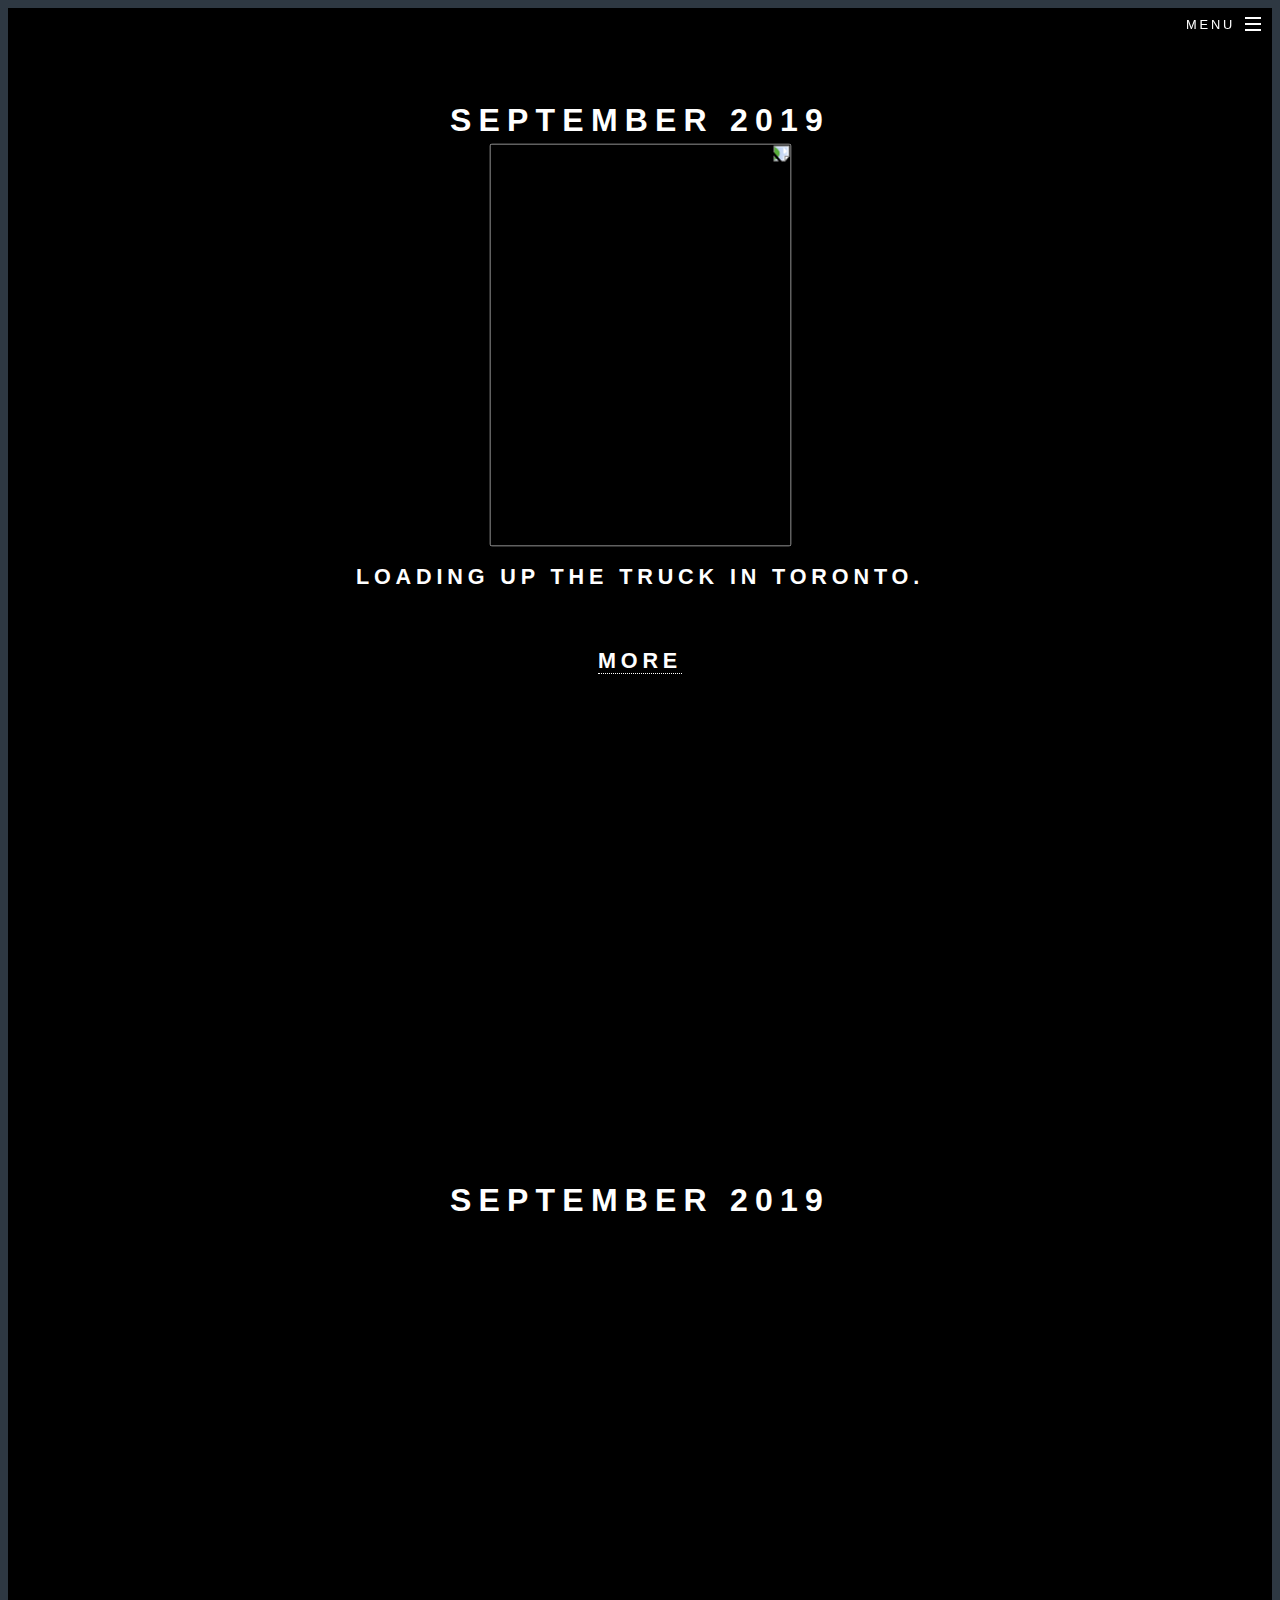
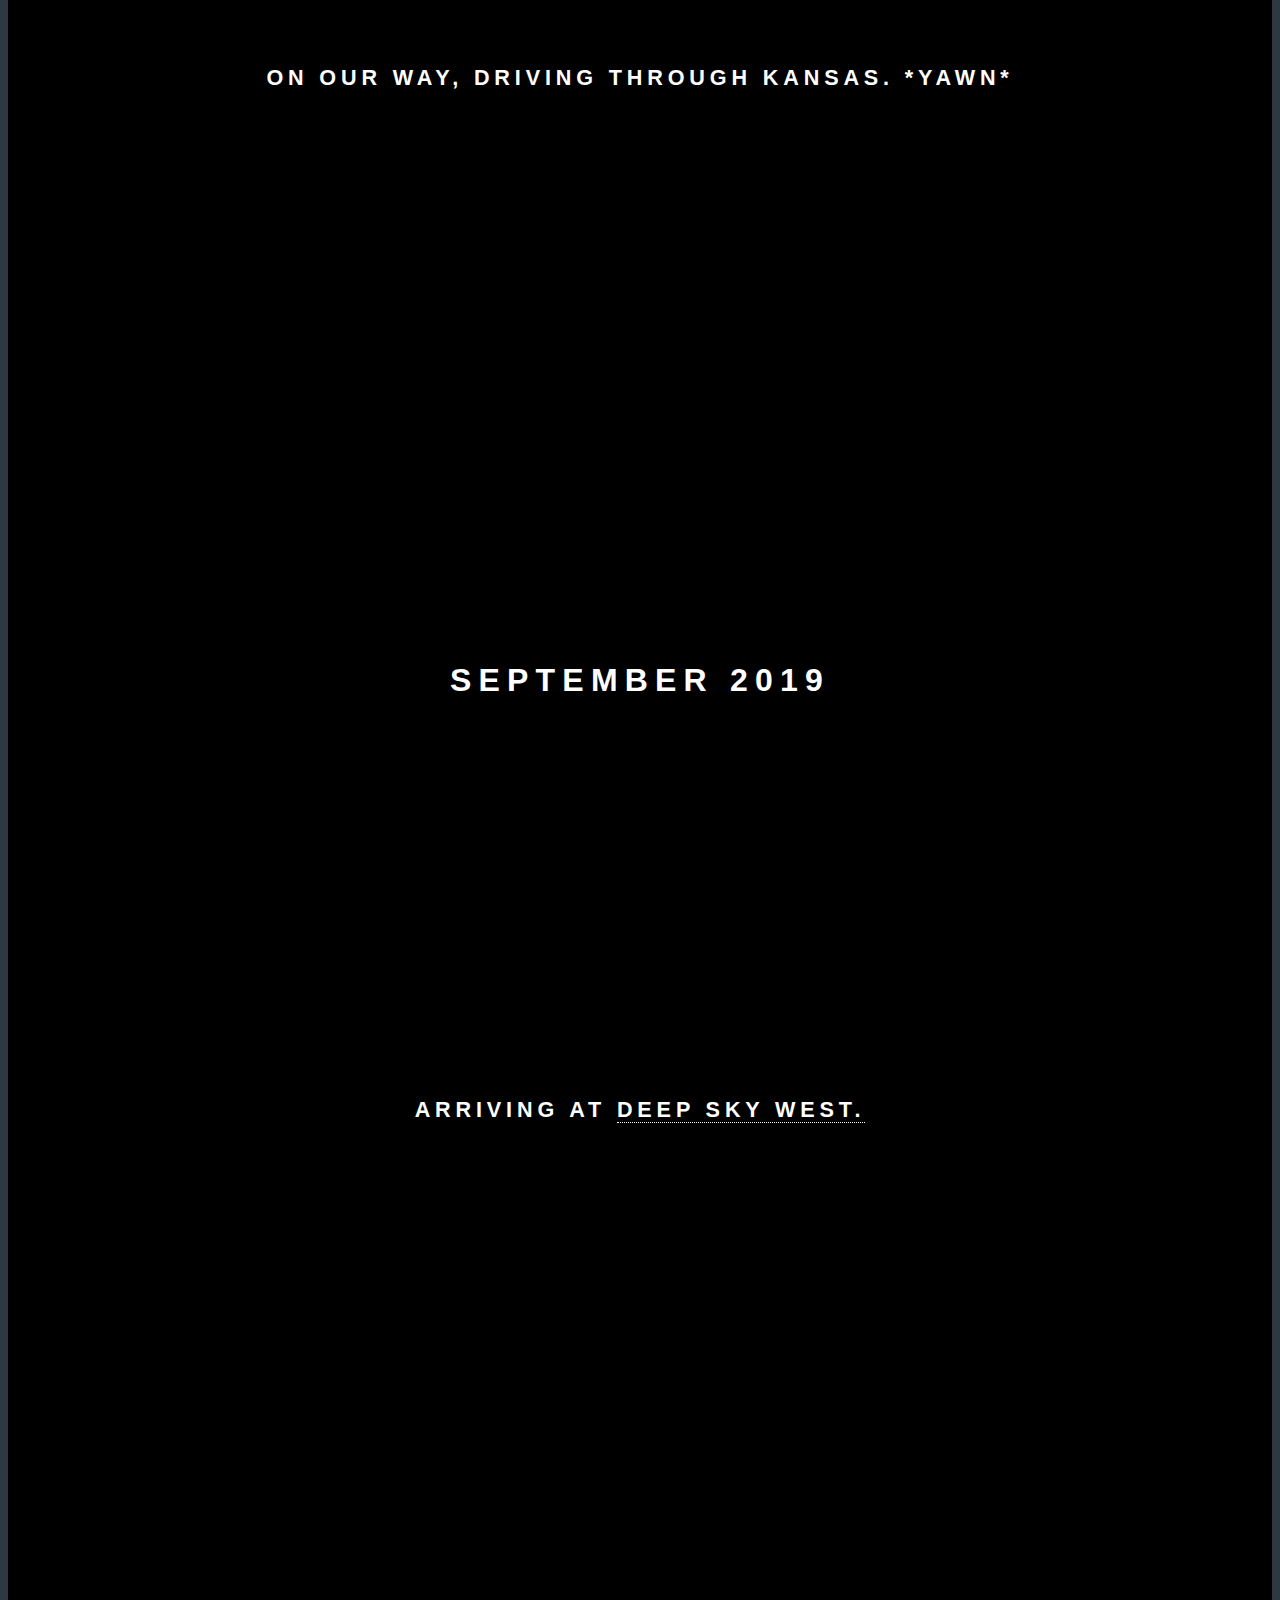
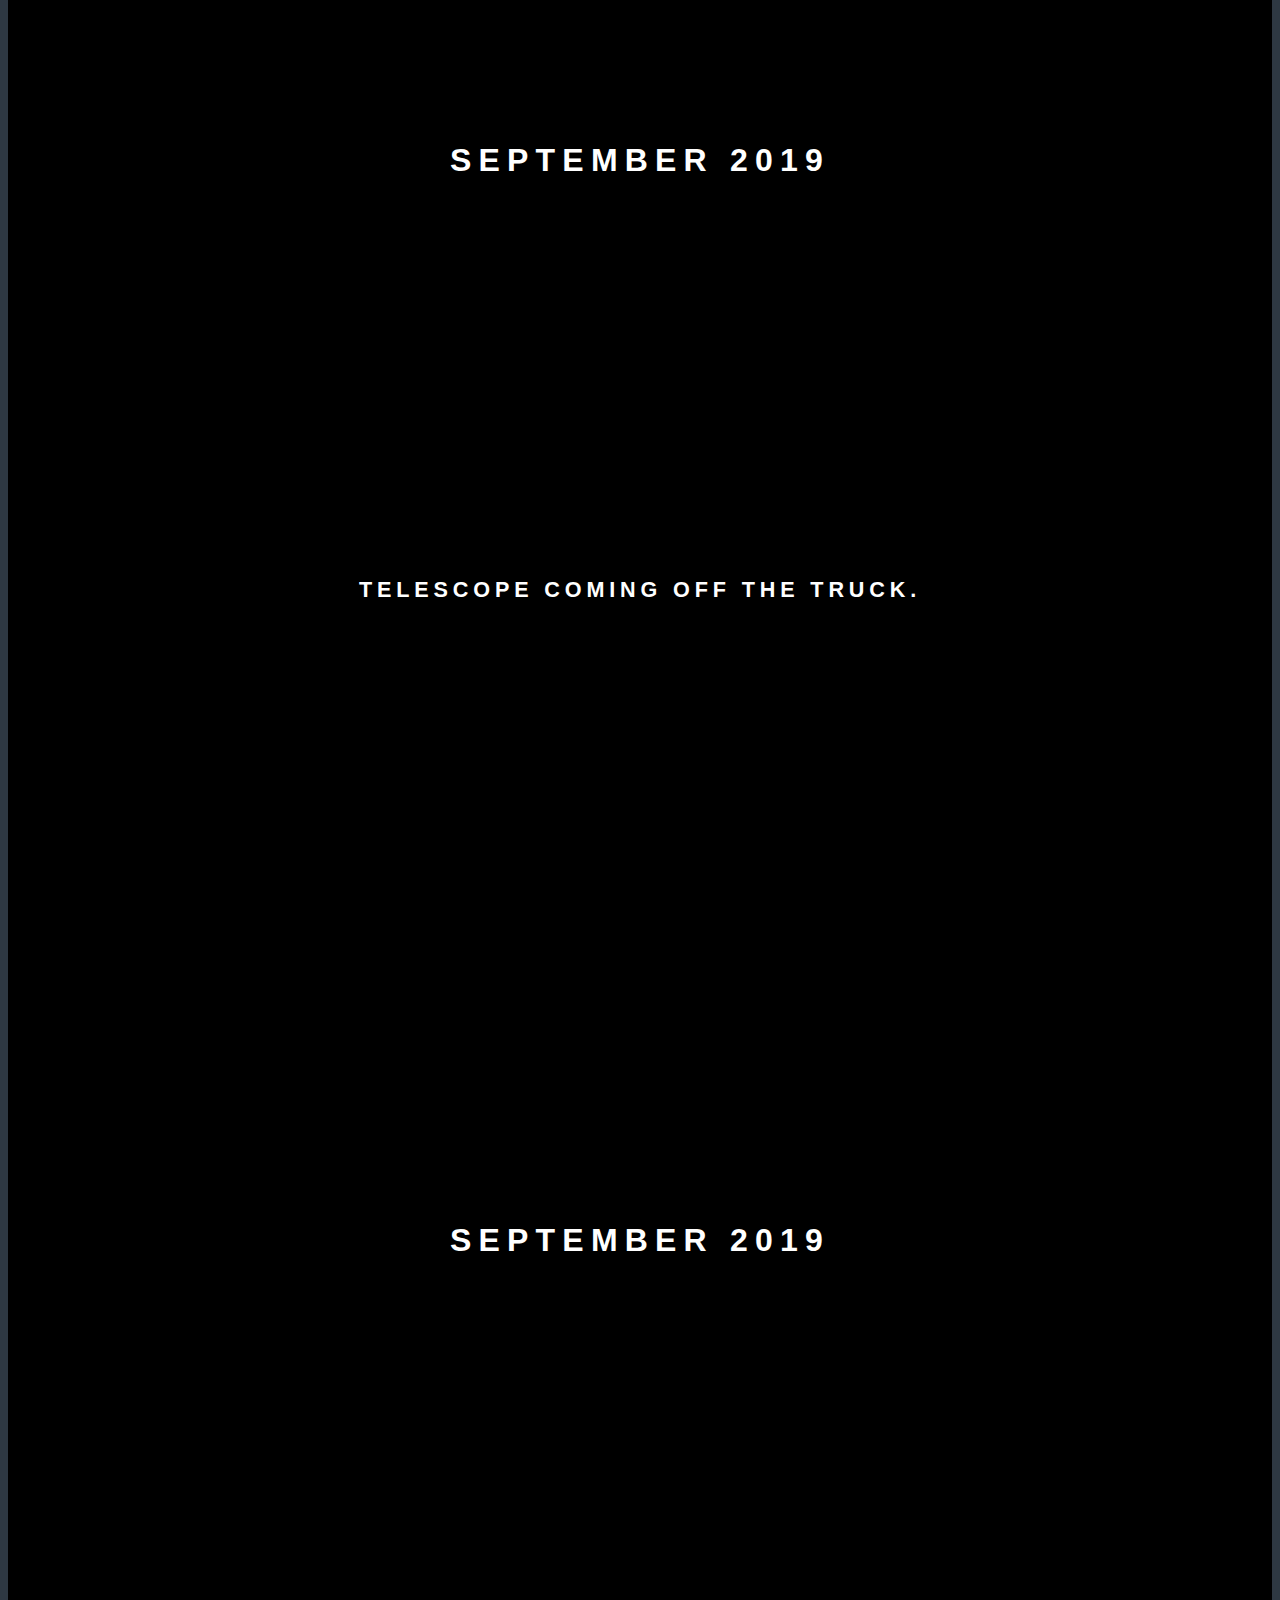
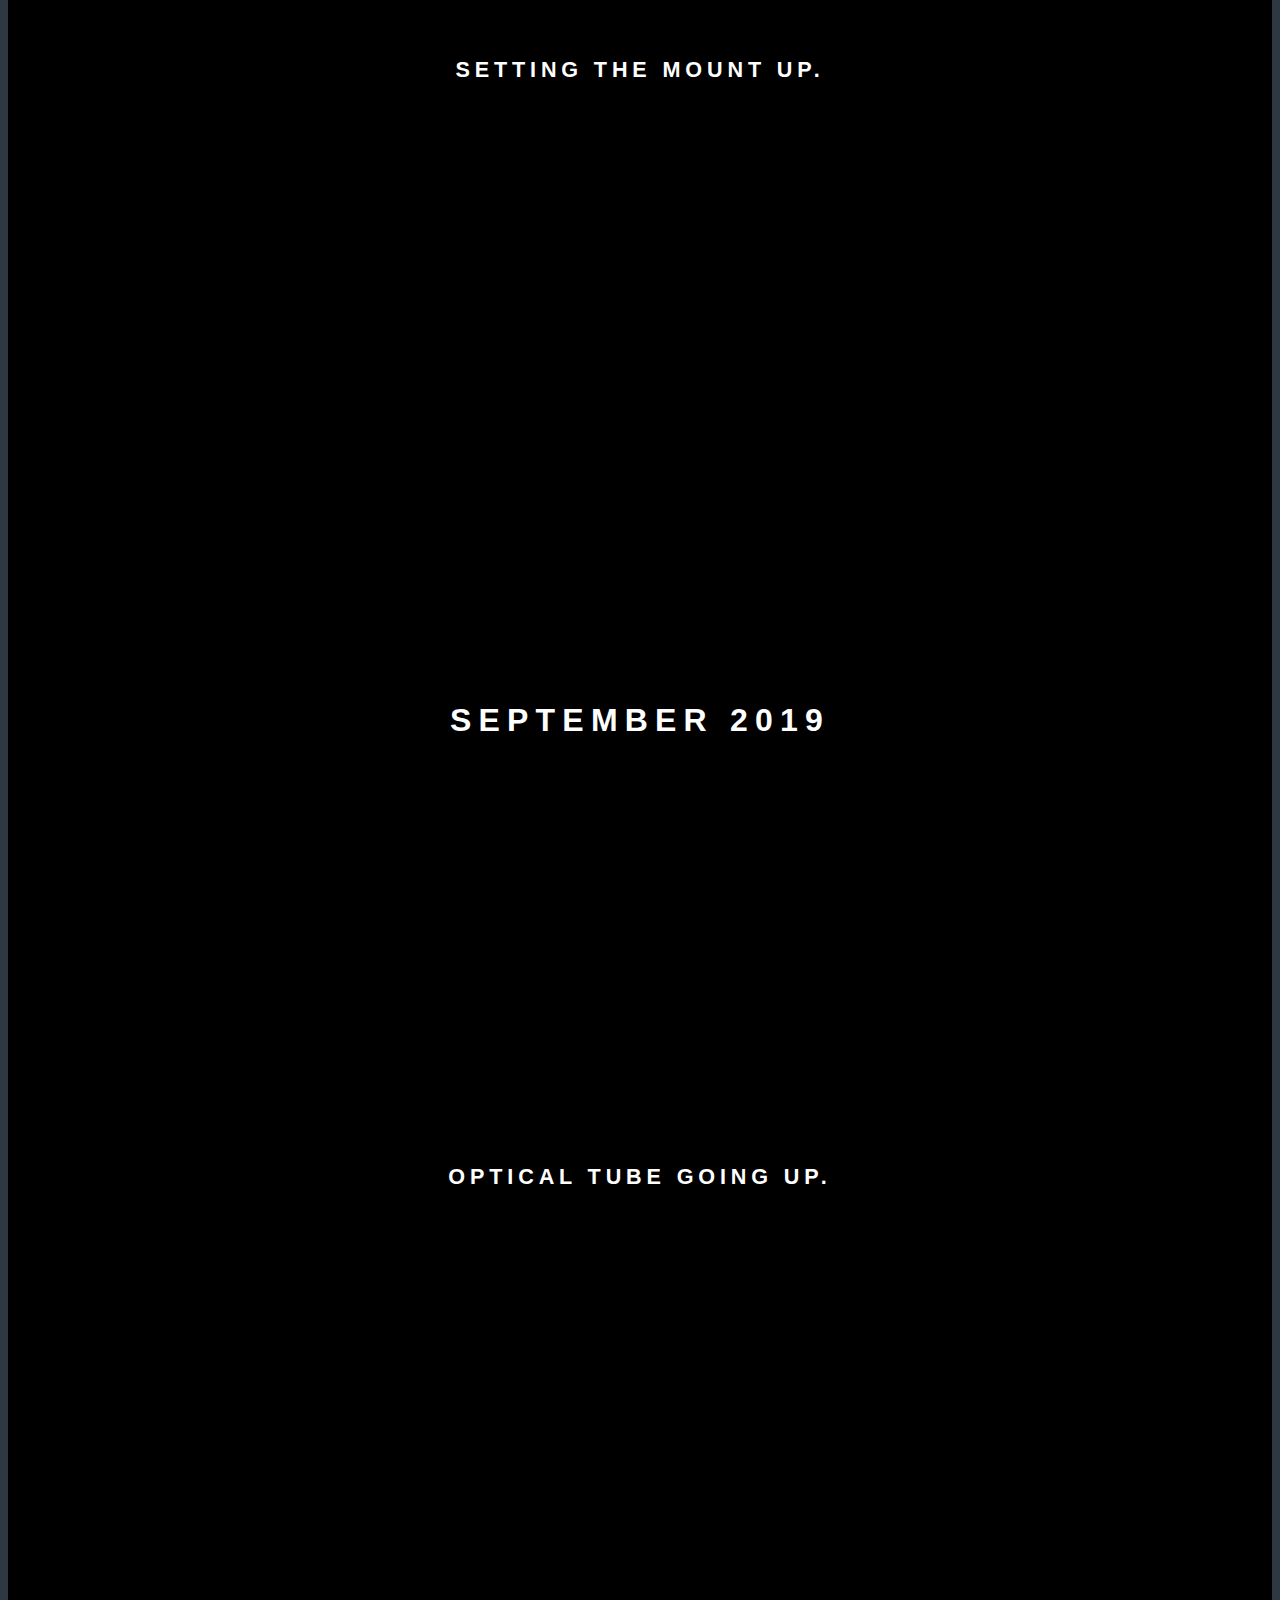
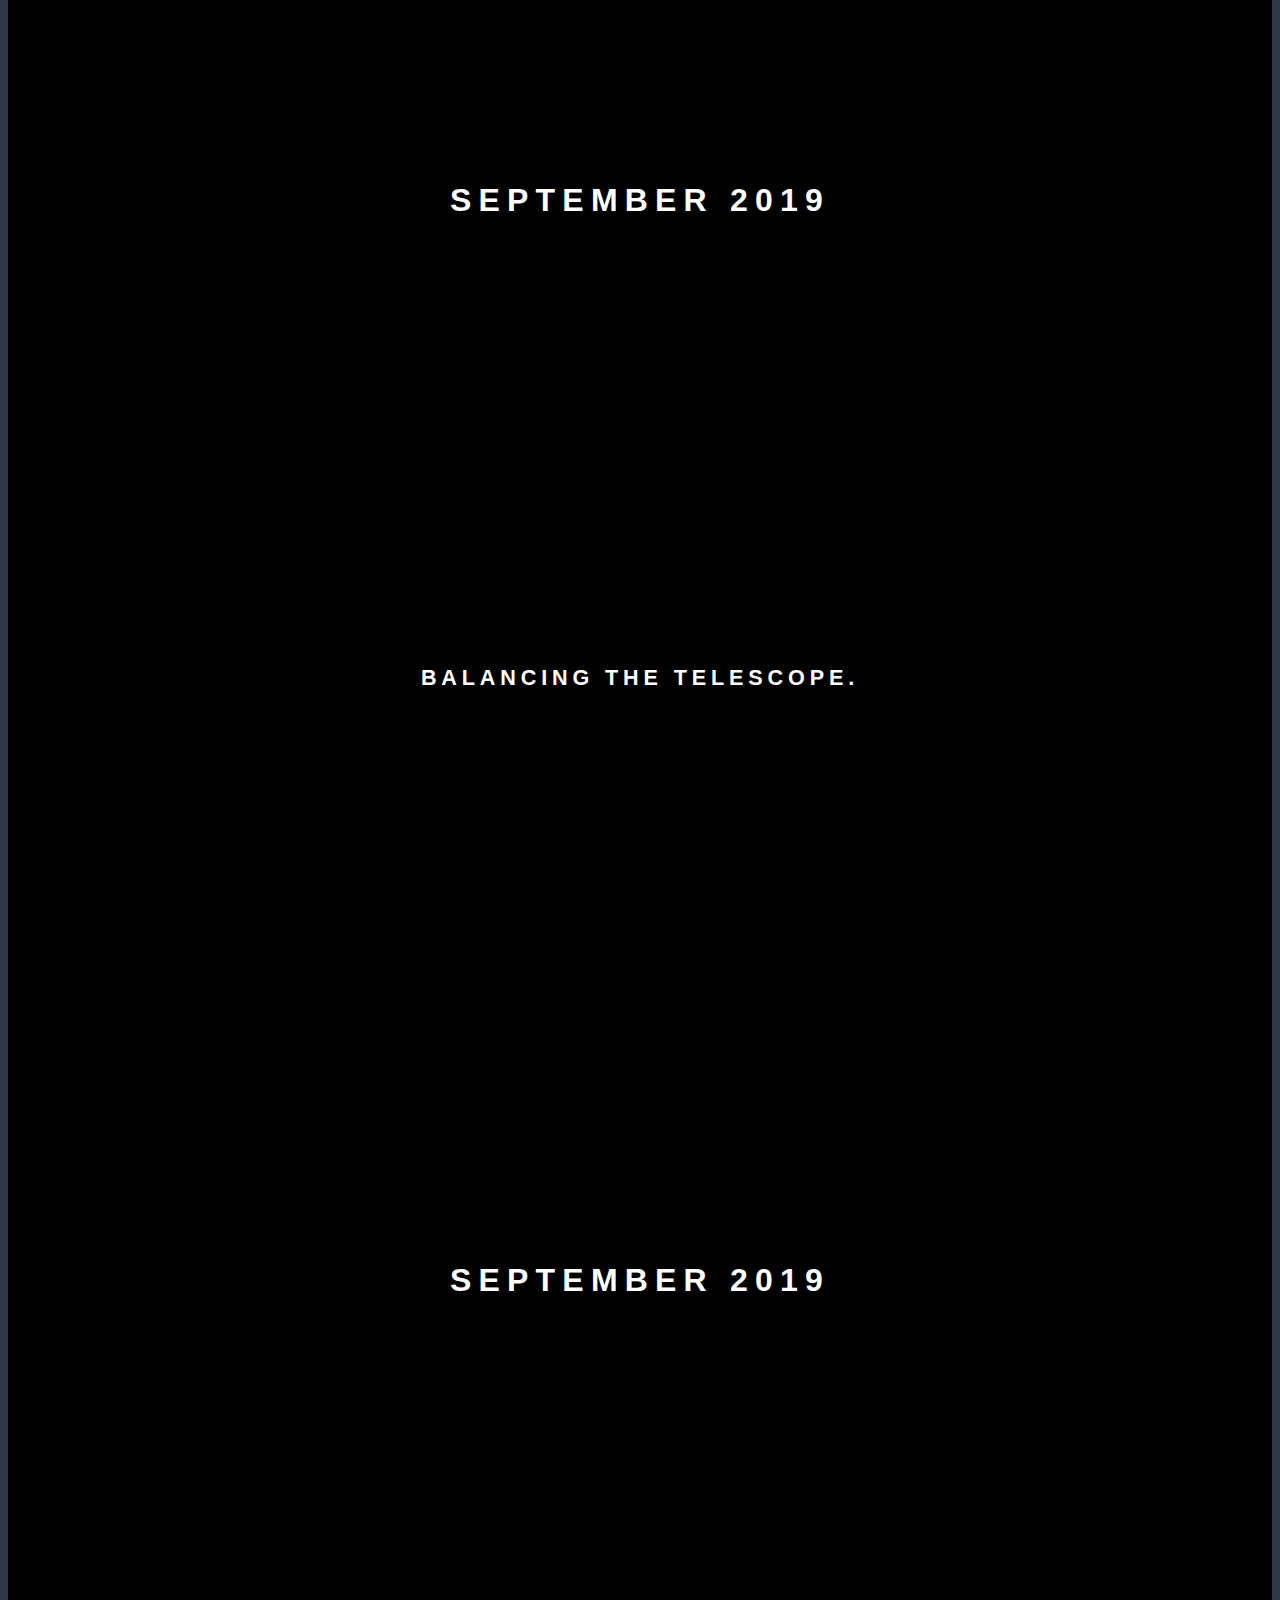
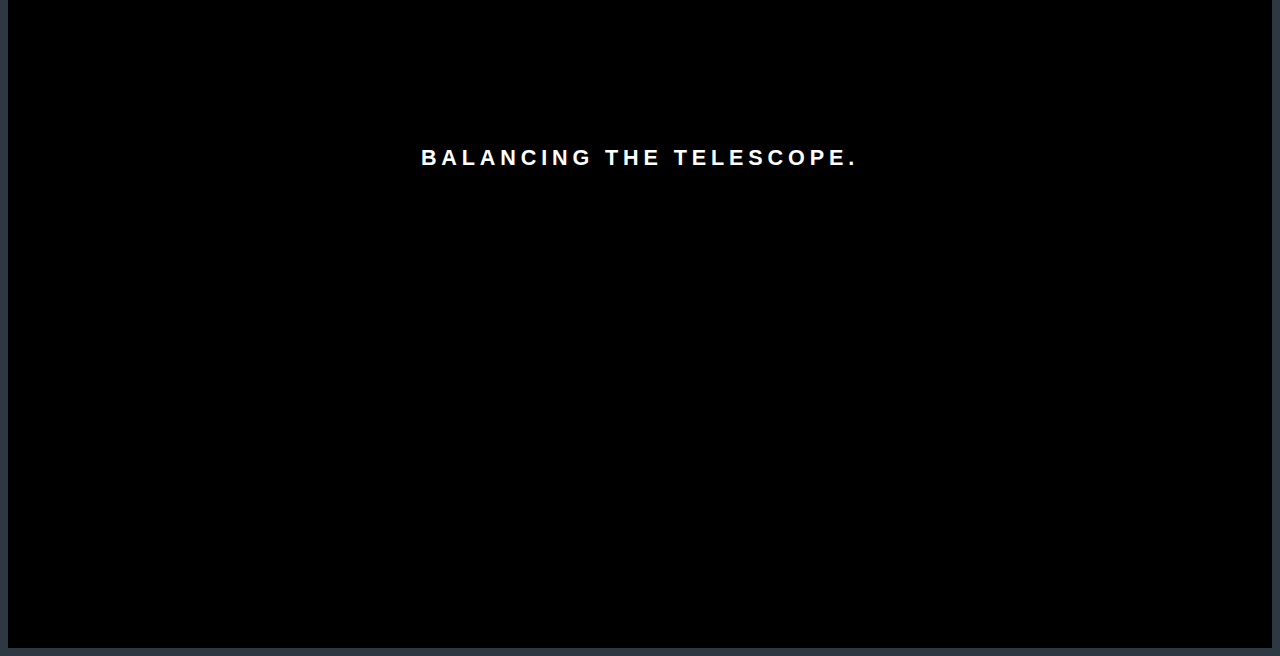
==== commit 4f37f661: "updated blog" ====
--- a/blog.html
+++ b/blog.html
@@ -60,7 +60,7 @@
                         <div class="inner">
                             <header class="major">
                                 <h1>September 2019</h1>
-                                <br />
+                                &nbsp;
 							<div class="image"><div class=hidden><img src="images/20190906_122928.jpg" width="302" height="403" alt="" /></div></div>
 								<br />
                                 <h2>On our way, driving through Kansas. *yawn*</h2>
@@ -78,7 +78,7 @@
                                 <h1>September 2019</h1>
                                 <br />
 							<div class="image"><div class=hidden><img src="images/dsw.jpg" height="302" width="403" alt="" /></div></div>
-								<br /><br /><br />
+								<br /><br />
                                 <h2>Arriving at <a href="http://www.deepskywest.com" target="_blank">Deep Sky West.</a></h2>
 						
                            <div class=hidden2>
@@ -94,7 +94,7 @@
                                 <h1>September 2019</h1>
                                 <br />
 							<div class="image"><div class=hidden><img src="images/20190907_115948.jpg" height="302" width="403" alt="" /></div></div>
-								<br /><br /><br />
+								<br /><br />
                                 <h2>Telescope coming off the truck.</h2>
 						
                            <div class=hidden2>
@@ -111,7 +111,7 @@
                                 <h1>September 2019</h1>
                                 <br />
 							<div class="image"><div class=hidden><img src="images/settingup.jpg" height="302" width="403" alt="" /></div></div>
-								<br /><br /><br />
+								<br /><br />
                                 <h2>Setting the mount up.</h2>
 						
                            <div class=hidden2>
@@ -141,7 +141,7 @@
                         <div class="inner">
                             <header class="major">
                                 <h1>September 2019</h1>
-                                <br />
+                                &nbsp;
 							<div class="image"><div class=hidden><img src="images/20190907_151150.jpg" width="302" height="403" alt="" /></div></div>
 								<br />
                                 <h2>Balancing the telescope.</h2>
@@ -157,7 +157,6 @@
                         <div class="inner">
                             <header class="major">
                                 <h1>September 2019</h1>
-                                <br />
 							<div class="image"><div class=hidden><img src="images/20190907_151150.jpg" width="302" height="403" alt="" /></div></div>
 								<br />
                                 <h2>Balancing the telescope.</h2>
